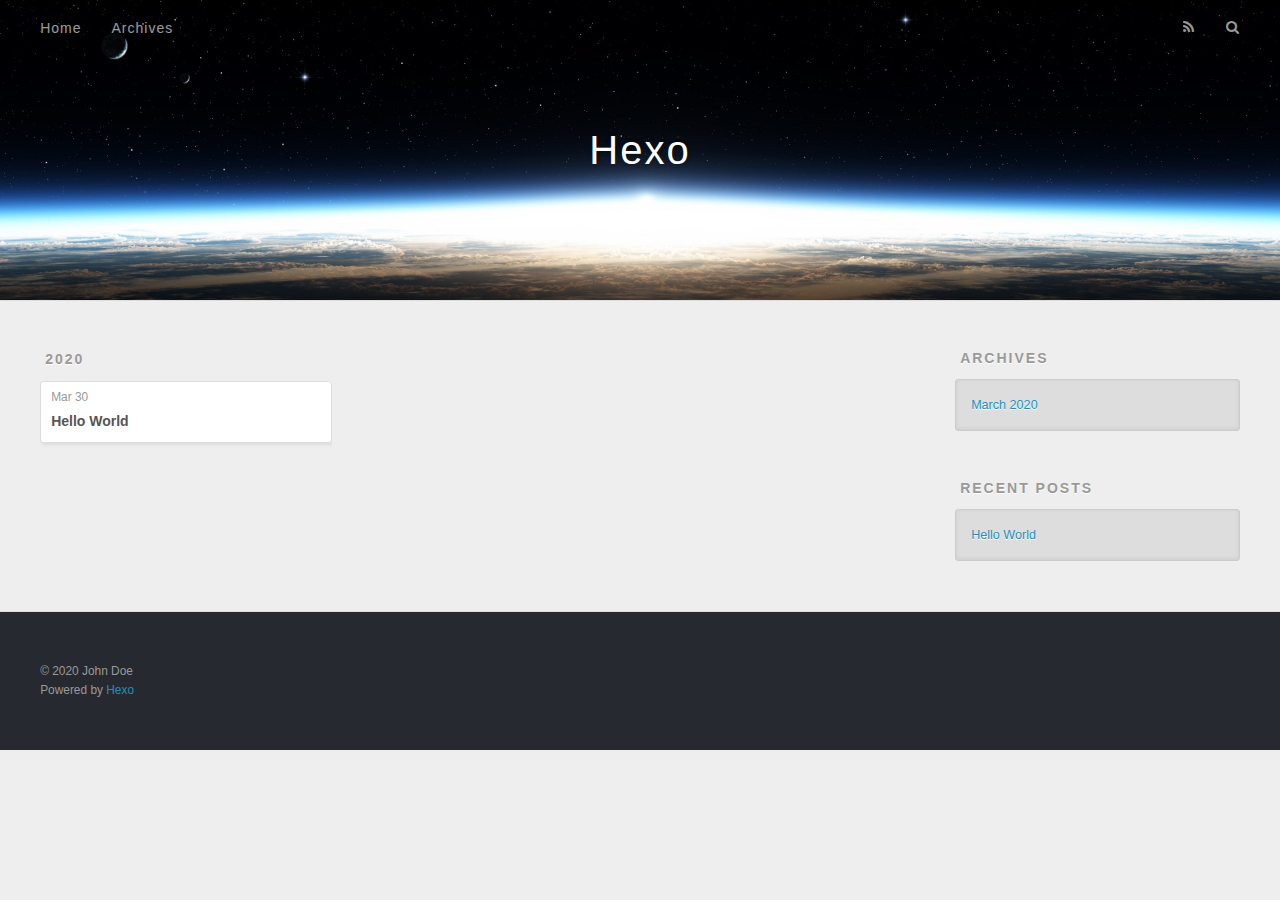
==== archives/index.html @ d980007f "Site updated: 2020-03-30 22:35:45" ====
<!DOCTYPE html>
<html>
<head>
  <meta charset="utf-8">
  

  
  <title>Archives | Hexo</title>
  <meta name="viewport" content="width=device-width, initial-scale=1, maximum-scale=1">
  <meta property="og:type" content="website">
<meta property="og:title" content="Hexo">
<meta property="og:url" content="http://yoursite.com/archives/index.html">
<meta property="og:site_name" content="Hexo">
<meta property="og:locale" content="en_US">
<meta property="article:author" content="John Doe">
<meta name="twitter:card" content="summary">
  
    <link rel="alternate" href="/atom.xml" title="Hexo" type="application/atom+xml">
  
  
    <link rel="icon" href="/favicon.png">
  
  
    <link href="//fonts.googleapis.com/css?family=Source+Code+Pro" rel="stylesheet" type="text/css">
  
  
<link rel="stylesheet" href="/css/style.css">

<meta name="generator" content="Hexo 4.2.0"></head>

<body>
  <div id="container">
    <div id="wrap">
      <header id="header">
  <div id="banner"></div>
  <div id="header-outer" class="outer">
    <div id="header-title" class="inner">
      <h1 id="logo-wrap">
        <a href="/" id="logo">Hexo</a>
      </h1>
      
    </div>
    <div id="header-inner" class="inner">
      <nav id="main-nav">
        <a id="main-nav-toggle" class="nav-icon"></a>
        
          <a class="main-nav-link" href="/">Home</a>
        
          <a class="main-nav-link" href="/archives">Archives</a>
        
      </nav>
      <nav id="sub-nav">
        
          <a id="nav-rss-link" class="nav-icon" href="/atom.xml" title="RSS Feed"></a>
        
        <a id="nav-search-btn" class="nav-icon" title="Search"></a>
      </nav>
      <div id="search-form-wrap">
        <form action="//google.com/search" method="get" accept-charset="UTF-8" class="search-form"><input type="search" name="q" class="search-form-input" placeholder="Search"><button type="submit" class="search-form-submit">&#xF002;</button><input type="hidden" name="sitesearch" value="http://yoursite.com"></form>
      </div>
    </div>
  </div>
</header>
      <div class="outer">
        <section id="main">
  
  
    
    
      
      
      <section class="archives-wrap">
        <div class="archive-year-wrap">
          <a href="/archives/2020" class="archive-year">2020</a>
        </div>
        <div class="archives">
    
    <article class="archive-article archive-type-post">
  <div class="archive-article-inner">
    <header class="archive-article-header">
      <a href="/2020/03/30/hello-world/" class="archive-article-date">
  <time datetime="2020-03-30T13:41:23.510Z" itemprop="datePublished">Mar 30</time>
</a>
      
  
    <h1 itemprop="name">
      <a class="archive-article-title" href="/2020/03/30/hello-world/">Hello World</a>
    </h1>
  

    </header>
  </div>
</article>
  
  
    </div></section>
  


</section>
        
          <aside id="sidebar">
  
    

  
    

  
    
  
    
  <div class="widget-wrap">
    <h3 class="widget-title">Archives</h3>
    <div class="widget">
      <ul class="archive-list"><li class="archive-list-item"><a class="archive-list-link" href="/archives/2020/03/">March 2020</a></li></ul>
    </div>
  </div>


  
    
  <div class="widget-wrap">
    <h3 class="widget-title">Recent Posts</h3>
    <div class="widget">
      <ul>
        
          <li>
            <a href="/2020/03/30/hello-world/">Hello World</a>
          </li>
        
      </ul>
    </div>
  </div>

  
</aside>
        
      </div>
      <footer id="footer">
  
  <div class="outer">
    <div id="footer-info" class="inner">
      &copy; 2020 John Doe<br>
      Powered by <a href="http://hexo.io/" target="_blank">Hexo</a>
    </div>
  </div>
</footer>
    </div>
    <nav id="mobile-nav">
  
    <a href="/" class="mobile-nav-link">Home</a>
  
    <a href="/archives" class="mobile-nav-link">Archives</a>
  
</nav>
    

<script src="//ajax.googleapis.com/ajax/libs/jquery/2.0.3/jquery.min.js"></script>


  
<link rel="stylesheet" href="/fancybox/jquery.fancybox.css">

  
<script src="/fancybox/jquery.fancybox.pack.js"></script>




<script src="/js/script.js"></script>




  </div>
</body>
</html>
---- css/style.css ----
body {
  width: 100%;
}
body:before,
body:after {
  content: "";
  display: table;
}
body:after {
  clear: both;
}
html,
body,
div,
span,
applet,
object,
iframe,
h1,
h2,
h3,
h4,
h5,
h6,
p,
blockquote,
pre,
a,
abbr,
acronym,
address,
big,
cite,
code,
del,
dfn,
em,
img,
ins,
kbd,
q,
s,
samp,
small,
strike,
strong,
sub,
sup,
tt,
var,
dl,
dt,
dd,
ol,
ul,
li,
fieldset,
form,
label,
legend,
table,
caption,
tbody,
tfoot,
thead,
tr,
th,
td {
  margin: 0;
  padding: 0;
  border: 0;
  outline: 0;
  font-weight: inherit;
  font-style: inherit;
  font-family: inherit;
  font-size: 100%;
  vertical-align: baseline;
}
body {
  line-height: 1;
  color: #000;
  background: #fff;
}
ol,
ul {
  list-style: none;
}
table {
  border-collapse: separate;
  border-spacing: 0;
  vertical-align: middle;
}
caption,
th,
td {
  text-align: left;
  font-weight: normal;
  vertical-align: middle;
}
a img {
  border: none;
}
input,
button {
  margin: 0;
  padding: 0;
}
input::-moz-focus-inner,
button::-moz-focus-inner {
  border: 0;
  padding: 0;
}
@font-face {
  font-family: FontAwesome;
  font-style: normal;
  font-weight: normal;
  src: url("fonts/fontawesome-webfont.eot?v=#4.0.3");
  src: url("fonts/fontawesome-webfont.eot?#iefix&v=#4.0.3") format("embedded-opentype"), url("fonts/fontawesome-webfont.woff?v=#4.0.3") format("woff"), url("fonts/fontawesome-webfont.ttf?v=#4.0.3") format("truetype"), url("fonts/fontawesome-webfont.svg#fontawesomeregular?v=#4.0.3") format("svg");
}
html,
body,
#container {
  height: 100%;
}
body {
  background: #eee;
  font: 14px -apple-system, BlinkMacSystemFont, "Segoe UI", "Roboto", "Oxygen", "Ubuntu", "Cantarell", "Fira Sans", "Droid Sans", "Helvetica Neue", sans-serif;
  -webkit-text-size-adjust: 100%;
}
.outer {
  max-width: 1220px;
  margin: 0 auto;
  padding: 0 20px;
}
.outer:before,
.outer:after {
  content: "";
  display: table;
}
.outer:after {
  clear: both;
}
.inner {
  display: inline;
  float: left;
  width: 98.33333333333333%;
  margin: 0 0.833333333333333%;
}
.left,
.alignleft {
  float: left;
}
.right,
.alignright {
  float: right;
}
.clear {
  clear: both;
}
#container {
  position: relative;
}
.mobile-nav-on {
  overflow: hidden;
}
#wrap {
  height: 100%;
  width: 100%;
  position: absolute;
  top: 0;
  left: 0;
  -webkit-transition: 0.2s ease-out;
  -moz-transition: 0.2s ease-out;
  -ms-transition: 0.2s ease-out;
  transition: 0.2s ease-out;
  z-index: 1;
  background: #eee;
}
.mobile-nav-on #wrap {
  left: 280px;
}
@media screen and (min-width: 768px) {
  #main {
    display: inline;
    float: left;
    width: 73.33333333333333%;
    margin: 0 0.833333333333333%;
  }
}
.article-date,
.article-category-link,
.archive-year,
.widget-title {
  text-decoration: none;
  text-transform: uppercase;
  letter-spacing: 2px;
  color: #999;
  margin-bottom: 1em;
  margin-left: 5px;
  line-height: 1em;
  text-shadow: 0 1px #fff;
  font-weight: bold;
}
.article-inner,
.archive-article-inner {
  background: #fff;
  -webkit-box-shadow: 1px 2px 3px #ddd;
  box-shadow: 1px 2px 3px #ddd;
  border: 1px solid #ddd;
  border-radius: 3px;
}
.article-entry h1,
.widget h1 {
  font-size: 2em;
}
.article-entry h2,
.widget h2 {
  font-size: 1.5em;
}
.article-entry h3,
.widget h3 {
  font-size: 1.3em;
}
.article-entry h4,
.widget h4 {
  font-size: 1.2em;
}
.article-entry h5,
.widget h5 {
  font-size: 1em;
}
.article-entry h6,
.widget h6 {
  font-size: 1em;
  color: #999;
}
.article-entry hr,
.widget hr {
  border: 1px dashed #ddd;
}
.article-entry strong,
.widget strong {
  font-weight: bold;
}
.article-entry em,
.widget em,
.article-entry cite,
.widget cite {
  font-style: italic;
}
.article-entry sup,
.widget sup,
.article-entry sub,
.widget sub {
  font-size: 0.75em;
  line-height: 0;
  position: relative;
  vertical-align: baseline;
}
.article-entry sup,
.widget sup {
  top: -0.5em;
}
.article-entry sub,
.widget sub {
  bottom: -0.2em;
}
.article-entry small,
.widget small {
  font-size: 0.85em;
}
.article-entry acronym,
.widget acronym,
.article-entry abbr,
.widget abbr {
  border-bottom: 1px dotted;
}
.article-entry ul,
.widget ul,
.article-entry ol,
.widget ol,
.article-entry dl,
.widget dl {
  margin: 0 20px;
  line-height: 1.6em;
}
.article-entry ul ul,
.widget ul ul,
.article-entry ol ul,
.widget ol ul,
.article-entry ul ol,
.widget ul ol,
.article-entry ol ol,
.widget ol ol {
  margin-top: 0;
  margin-bottom: 0;
}
.article-entry ul,
.widget ul {
  list-style: disc;
}
.article-entry ol,
.widget ol {
  list-style: decimal;
}
.article-entry dt,
.widget dt {
  font-weight: bold;
}
#header {
  height: 300px;
  position: relative;
  border-bottom: 1px solid #ddd;
}
#header:before,
#header:after {
  content: "";
  position: absolute;
  left: 0;
  right: 0;
  height: 40px;
}
#header:before {
  top: 0;
  background: -webkit-linear-gradient(rgba(0,0,0,0.2), transparent);
  background: -moz-linear-gradient(rgba(0,0,0,0.2), transparent);
  background: -ms-linear-gradient(rgba(0,0,0,0.2), transparent);
  background: linear-gradient(rgba(0,0,0,0.2), transparent);
}
#header:after {
  bottom: 0;
  background: -webkit-linear-gradient(transparent, rgba(0,0,0,0.2));
  background: -moz-linear-gradient(transparent, rgba(0,0,0,0.2));
  background: -ms-linear-gradient(transparent, rgba(0,0,0,0.2));
  background: linear-gradient(transparent, rgba(0,0,0,0.2));
}
#header-outer {
  height: 100%;
  position: relative;
}
#header-inner {
  position: relative;
  overflow: hidden;
}
#banner {
  position: absolute;
  top: 0;
  left: 0;
  width: 100%;
  height: 100%;
  background: url("images/banner.jpg") center #000;
  -webkit-background-size: cover;
  -moz-background-size: cover;
  background-size: cover;
  z-index: -1;
}
#header-title {
  text-align: center;
  height: 40px;
  position: absolute;
  top: 50%;
  left: 0;
  margin-top: -20px;
}
#logo,
#subtitle {
  text-decoration: none;
  color: #fff;
  font-weight: 300;
  text-shadow: 0 1px 4px rgba(0,0,0,0.3);
}
#logo {
  font-size: 40px;
  line-height: 40px;
  letter-spacing: 2px;
}
#subtitle {
  font-size: 16px;
  line-height: 16px;
  letter-spacing: 1px;
}
#subtitle-wrap {
  margin-top: 16px;
}
#main-nav {
  float: left;
  margin-left: -15px;
}
.nav-icon,
.main-nav-link {
  float: left;
  color: #fff;
  opacity: 0.6;
  text-decoration: none;
  text-shadow: 0 1px rgba(0,0,0,0.2);
  -webkit-transition: opacity 0.2s;
  -moz-transition: opacity 0.2s;
  -ms-transition: opacity 0.2s;
  transition: opacity 0.2s;
  display: block;
  padding: 20px 15px;
}
.nav-icon:hover,
.main-nav-link:hover {
  opacity: 1;
}
.nav-icon {
  font-family: FontAwesome;
  text-align: center;
  font-size: 14px;
  width: 14px;
  height: 14px;
  padding: 20px 15px;
  position: relative;
  cursor: pointer;
}
.main-nav-link {
  font-weight: 300;
  letter-spacing: 1px;
}
@media screen and (max-width: 479px) {
  .main-nav-link {
    display: none;
  }
}
#main-nav-toggle {
  display: none;
}
#main-nav-toggle:before {
  content: "\f0c9";
}
@media screen and (max-width: 479px) {
  #main-nav-toggle {
    display: block;
  }
}
#sub-nav {
  float: right;
  margin-right: -15px;
}
#nav-rss-link:before {
  content: "\f09e";
}
#nav-search-btn:before {
  content: "\f002";
}
#search-form-wrap {
  position: absolute;
  top: 15px;
  width: 150px;
  height: 30px;
  right: -150px;
  opacity: 0;
  -webkit-transition: 0.2s ease-out;
  -moz-transition: 0.2s ease-out;
  -ms-transition: 0.2s ease-out;
  transition: 0.2s ease-out;
}
#search-form-wrap.on {
  opacity: 1;
  right: 0;
}
@media screen and (max-width: 479px) {
  #search-form-wrap {
    width: 100%;
    right: -100%;
  }
}
.search-form {
  position: absolute;
  top: 0;
  left: 0;
  right: 0;
  background: #fff;
  padding: 5px 15px;
  border-radius: 15px;
  -webkit-box-shadow: 0 0 10px rgba(0,0,0,0.3);
  box-shadow: 0 0 10px rgba(0,0,0,0.3);
}
.search-form-input {
  border: none;
  background: none;
  color: #555;
  width: 100%;
  font: 13px -apple-system, BlinkMacSystemFont, "Segoe UI", "Roboto", "Oxygen", "Ubuntu", "Cantarell", "Fira Sans", "Droid Sans", "Helvetica Neue", sans-serif;
  outline: none;
}
.search-form-input::-webkit-search-results-decoration,
.search-form-input::-webkit-search-cancel-button {
  -webkit-appearance: none;
}
.search-form-submit {
  position: absolute;
  top: 50%;
  right: 10px;
  margin-top: -7px;
  font: 13px FontAwesome;
  border: none;
  background: none;
  color: #bbb;
  cursor: pointer;
}
.search-form-submit:hover,
.search-form-submit:focus {
  color: #777;
}
.article {
  margin: 50px 0;
}
.article-inner {
  overflow: hidden;
}
.article-meta:before,
.article-meta:after {
  content: "";
  display: table;
}
.article-meta:after {
  clear: both;
}
.article-date {
  float: left;
}
.article-category {
  float: left;
  line-height: 1em;
  color: #ccc;
  text-shadow: 0 1px #fff;
  margin-left: 8px;
}
.article-category:before {
  content: "\2022";
}
.article-category-link {
  margin: 0 12px 1em;
}
.article-header {
  padding: 20px 20px 0;
}
.article-title {
  text-decoration: none;
  font-size: 2em;
  font-weight: bold;
  color: #555;
  line-height: 1.1em;
  -webkit-transition: color 0.2s;
  -moz-transition: color 0.2s;
  -ms-transition: color 0.2s;
  transition: color 0.2s;
}
a.article-title:hover {
  color: #258fb8;
}
.article-entry {
  color: #555;
  padding: 0 20px;
}
.article-entry:before,
.article-entry:after {
  content: "";
  display: table;
}
.article-entry:after {
  clear: both;
}
.article-entry p,
.article-entry table {
  line-height: 1.6em;
  margin: 1.6em 0;
}
.article-entry h1,
.article-entry h2,
.article-entry h3,
.article-entry h4,
.article-entry h5,
.article-entry h6 {
  font-weight: bold;
}
.article-entry h1,
.article-entry h2,
.article-entry h3,
.article-entry h4,
.article-entry h5,
.article-entry h6 {
  line-height: 1.1em;
  margin: 1.1em 0;
}
.article-entry a {
  color: #258fb8;
  text-decoration: none;
}
.article-entry a:hover {
  text-decoration: underline;
}
.article-entry ul,
.article-entry ol,
.article-entry dl {
  margin-top: 1.6em;
  margin-bottom: 1.6em;
}
.article-entry img,
.article-entry video {
  max-width: 100%;
  height: auto;
  display: block;
  margin: auto;
}
.article-entry iframe {
  border: none;
}
.article-entry table {
  width: 100%;
  border-collapse: collapse;
  border-spacing: 0;
}
.article-entry th {
  font-weight: bold;
  border-bottom: 3px solid #ddd;
  padding-bottom: 0.5em;
}
.article-entry td {
  border-bottom: 1px solid #ddd;
  padding: 10px 0;
}
.article-entry blockquote {
  font-family: Georgia, "Times New Roman", serif;
  font-size: 1.4em;
  margin: 1.6em 20px;
  text-align: center;
}
.article-entry blockquote footer {
  font-size: 14px;
  margin: 1.6em 0;
  font-family: -apple-system, BlinkMacSystemFont, "Segoe UI", "Roboto", "Oxygen", "Ubuntu", "Cantarell", "Fira Sans", "Droid Sans", "Helvetica Neue", sans-serif;
}
.article-entry blockquote footer cite:before {
  content: "—";
  padding: 0 0.5em;
}
.article-entry .pullquote {
  text-align: left;
  width: 45%;
  margin: 0;
}
.article-entry .pullquote.left {
  margin-left: 0.5em;
  margin-right: 1em;
}
.article-entry .pullquote.right {
  margin-right: 0.5em;
  margin-left: 1em;
}
.article-entry .caption {
  color: #999;
  display: block;
  font-size: 0.9em;
  margin-top: 0.5em;
  position: relative;
  text-align: center;
}
.article-entry .video-container {
  position: relative;
  padding-top: 56.25%;
  height: 0;
  overflow: hidden;
}
.article-entry .video-container iframe,
.article-entry .video-container object,
.article-entry .video-container embed {
  position: absolute;
  top: 0;
  left: 0;
  width: 100%;
  height: 100%;
  margin-top: 0;
}
.article-more-link a {
  display: inline-block;
  line-height: 1em;
  padding: 6px 15px;
  border-radius: 15px;
  background: #eee;
  color: #999;
  text-shadow: 0 1px #fff;
  text-decoration: none;
}
.article-more-link a:hover {
  background: #258fb8;
  color: #fff;
  text-decoration: none;
  text-shadow: 0 1px #1e7293;
}
.article-footer {
  font-size: 0.85em;
  line-height: 1.6em;
  border-top: 1px solid #ddd;
  padding-top: 1.6em;
  margin: 0 20px 20px;
}
.article-footer:before,
.article-footer:after {
  content: "";
  display: table;
}
.article-footer:after {
  clear: both;
}
.article-footer a {
  color: #999;
  text-decoration: none;
}
.article-footer a:hover {
  color: #555;
}
.article-tag-list-item {
  float: left;
  margin-right: 10px;
}
.article-tag-list-link:before {
  content: "#";
}
.article-comment-link {
  float: right;
}
.article-comment-link:before {
  content: "\f075";
  font-family: FontAwesome;
  padding-right: 8px;
}
.article-share-link {
  cursor: pointer;
  float: right;
  margin-left: 20px;
}
.article-share-link:before {
  content: "\f064";
  font-family: FontAwesome;
  padding-right: 6px;
}
#article-nav {
  position: relative;
}
#article-nav:before,
#article-nav:after {
  content: "";
  display: table;
}
#article-nav:after {
  clear: both;
}
@media screen and (min-width: 768px) {
  #article-nav {
    margin: 50px 0;
  }
  #article-nav:before {
    width: 8px;
    height: 8px;
    position: absolute;
    top: 50%;
    left: 50%;
    margin-top: -4px;
    margin-left: -4px;
    content: "";
    border-radius: 50%;
    background: #ddd;
    -webkit-box-shadow: 0 1px 2px #fff;
    box-shadow: 0 1px 2px #fff;
  }
}
.article-nav-link-wrap {
  text-decoration: none;
  text-shadow: 0 1px #fff;
  color: #999;
  -webkit-box-sizing: border-box;
  -moz-box-sizing: border-box;
  box-sizing: border-box;
  margin-top: 50px;
  text-align: center;
  display: block;
}
.article-nav-link-wrap:hover {
  color: #555;
}
@media screen and (min-width: 768px) {
  .article-nav-link-wrap {
    width: 50%;
    margin-top: 0;
  }
}
@media screen and (min-width: 768px) {
  #article-nav-newer {
    float: left;
    text-align: right;
    padding-right: 20px;
  }
}
@media screen and (min-width: 768px) {
  #article-nav-older {
    float: right;
    text-align: left;
    padding-left: 20px;
  }
}
.article-nav-caption {
  text-transform: uppercase;
  letter-spacing: 2px;
  color: #ddd;
  line-height: 1em;
  font-weight: bold;
}
#article-nav-newer .article-nav-caption {
  margin-right: -2px;
}
.article-nav-title {
  font-size: 0.85em;
  line-height: 1.6em;
  margin-top: 0.5em;
}
.article-share-box {
  position: absolute;
  display: none;
  background: #fff;
  -webkit-box-shadow: 1px 2px 10px rgba(0,0,0,0.2);
  box-shadow: 1px 2px 10px rgba(0,0,0,0.2);
  border-radius: 3px;
  margin-left: -145px;
  overflow: hidden;
  z-index: 1;
}
.article-share-box.on {
  display: block;
}
.article-share-input {
  width: 100%;
  background: none;
  -webkit-box-sizing: border-box;
  -moz-box-sizing: border-box;
  box-sizing: border-box;
  font: 14px -apple-system, BlinkMacSystemFont, "Segoe UI", "Roboto", "Oxygen", "Ubuntu", "Cantarell", "Fira Sans", "Droid Sans", "Helvetica Neue", sans-serif;
  padding: 0 15px;
  color: #555;
  outline: none;
  border: 1px solid #ddd;
  border-radius: 3px 3px 0 0;
  height: 36px;
  line-height: 36px;
}
.article-share-links {
  background: #eee;
}
.article-share-links:before,
.article-share-links:after {
  content: "";
  display: table;
}
.article-share-links:after {
  clear: both;
}
.article-share-twitter,
.article-share-facebook,
.article-share-pinterest,
.article-share-google {
  width: 50px;
  height: 36px;
  display: block;
  float: left;
  position: relative;
  color: #999;
  text-shadow: 0 1px #fff;
}
.article-share-twitter:before,
.article-share-facebook:before,
.article-share-pinterest:before,
.article-share-google:before {
  font-size: 20px;
  font-family: FontAwesome;
  width: 20px;
  height: 20px;
  position: absolute;
  top: 50%;
  left: 50%;
  margin-top: -10px;
  margin-left: -10px;
  text-align: center;
}
.article-share-twitter:hover,
.article-share-facebook:hover,
.article-share-pinterest:hover,
.article-share-google:hover {
  color: #fff;
}
.article-share-twitter:before {
  content: "\f099";
}
.article-share-twitter:hover {
  background: #00aced;
  text-shadow: 0 1px #008abe;
}
.article-share-facebook:before {
  content: "\f09a";
}
.article-share-facebook:hover {
  background: #3b5998;
  text-shadow: 0 1px #2f477a;
}
.article-share-pinterest:before {
  content: "\f0d2";
}
.article-share-pinterest:hover {
  background: #cb2027;
  text-shadow: 0 1px #a21a1f;
}
.article-share-google:before {
  content: "\f0d5";
}
.article-share-google:hover {
  background: #dd4b39;
  text-shadow: 0 1px #be3221;
}
.article-gallery {
  background: #000;
  position: relative;
}
.article-gallery-photos {
  position: relative;
  overflow: hidden;
}
.article-gallery-img {
  display: none;
  max-width: 100%;
}
.article-gallery-img:first-child {
  display: block;
}
.article-gallery-img.loaded {
  position: absolute;
  display: block;
}
.article-gallery-img img {
  display: block;
  max-width: 100%;
  margin: 0 auto;
}
#comments {
  background: #fff;
  -webkit-box-shadow: 1px 2px 3px #ddd;
  box-shadow: 1px 2px 3px #ddd;
  padding: 20px;
  border: 1px solid #ddd;
  border-radius: 3px;
  margin: 50px 0;
}
#comments a {
  color: #258fb8;
}
.archives-wrap {
  margin: 50px 0;
}
.archives:before,
.archives:after {
  content: "";
  display: table;
}
.archives:after {
  clear: both;
}
.archive-year-wrap {
  margin-bottom: 1em;
}
.archives {
  -webkit-column-gap: 10px;
  -moz-column-gap: 10px;
  column-gap: 10px;
}
@media screen and (min-width: 480px) and (max-width: 767px) {
  .archives {
    -webkit-column-count: 2;
    -moz-column-count: 2;
    column-count: 2;
  }
}
@media screen and (min-width: 768px) {
  .archives {
    -webkit-column-count: 3;
    -moz-column-count: 3;
    column-count: 3;
  }
}
.archive-article {
  -webkit-column-break-inside: avoid;
  page-break-inside: avoid;
  overflow: hidden;
  break-inside: avoid-column;
}
.archive-article-inner {
  padding: 10px;
  margin-bottom: 15px;
}
.archive-article-title {
  text-decoration: none;
  font-weight: bold;
  color: #555;
  -webkit-transition: color 0.2s;
  -moz-transition: color 0.2s;
  -ms-transition: color 0.2s;
  transition: color 0.2s;
  line-height: 1.6em;
}
.archive-article-title:hover {
  color: #258fb8;
}
.archive-article-footer {
  margin-top: 1em;
}
.archive-article-date {
  color: #999;
  text-decoration: none;
  font-size: 0.85em;
  line-height: 1em;
  margin-bottom: 0.5em;
  display: block;
}
#page-nav {
  margin: 50px auto;
  background: #fff;
  -webkit-box-shadow: 1px 2px 3px #ddd;
  box-shadow: 1px 2px 3px #ddd;
  border: 1px solid #ddd;
  border-radius: 3px;
  text-align: center;
  color: #999;
  overflow: hidden;
}
#page-nav:before,
#page-nav:after {
  content: "";
  display: table;
}
#page-nav:after {
  clear: both;
}
#page-nav a,
#page-nav span {
  padding: 10px 20px;
  line-height: 1;
  height: 2ex;
}
#page-nav a {
  color: #999;
  text-decoration: none;
}
#page-nav a:hover {
  background: #999;
  color: #fff;
}
#page-nav .prev {
  float: left;
}
#page-nav .next {
  float: right;
}
#page-nav .page-number {
  display: inline-block;
}
@media screen and (max-width: 479px) {
  #page-nav .page-number {
    display: none;
  }
}
#page-nav .current {
  color: #555;
  font-weight: bold;
}
#page-nav .space {
  color: #ddd;
}
#footer {
  background: #262a30;
  padding: 50px 0;
  border-top: 1px solid #ddd;
  color: #999;
}
#footer a {
  color: #258fb8;
  text-decoration: none;
}
#footer a:hover {
  text-decoration: underline;
}
#footer-info {
  line-height: 1.6em;
  font-size: 0.85em;
}
.article-entry pre,
.article-entry .highlight {
  background: #2d2d2d;
  margin: 0 -20px;
  padding: 15px 20px;
  border-style: solid;
  border-color: #ddd;
  border-width: 1px 0;
  overflow: auto;
  color: #ccc;
  line-height: 22.400000000000002px;
}
.article-entry .highlight .gutter pre,
.article-entry .gist .gist-file .gist-data .line-numbers {
  color: #666;
  font-size: 0.85em;
}
.article-entry pre,
.article-entry code {
  font-family: "Source Code Pro", Consolas, Monaco, Menlo, Consolas, monospace;
}
.article-entry code {
  background: #eee;
  text-shadow: 0 1px #fff;
  padding: 0 0.3em;
}
.article-entry pre code {
  background: none;
  text-shadow: none;
  padding: 0;
}
.article-entry .highlight pre {
  border: none;
  margin: 0;
  padding: 0;
}
.article-entry .highlight table {
  margin: 0;
  width: auto;
}
.article-entry .highlight td {
  border: none;
  padding: 0;
}
.article-entry .highlight figcaption {
  font-size: 0.85em;
  color: #999;
  line-height: 1em;
  margin-bottom: 1em;
}
.article-entry .highlight figcaption:before,
.article-entry .highlight figcaption:after {
  content: "";
  display: table;
}
.article-entry .highlight figcaption:after {
  clear: both;
}
.article-entry .highlight figcaption a {
  float: right;
}
.article-entry .highlight .gutter pre {
  text-align: right;
  padding-right: 20px;
}
.article-entry .highlight .line {
  height: 22.400000000000002px;
}
.article-entry .highlight .line.marked {
  background: #515151;
}
.article-entry .gist {
  margin: 0 -20px;
  border-style: solid;
  border-color: #ddd;
  border-width: 1px 0;
  background: #2d2d2d;
  padding: 15px 20px 15px 0;
}
.article-entry .gist .gist-file {
  border: none;
  font-family: "Source Code Pro", Consolas, Monaco, Menlo, Consolas, monospace;
  margin: 0;
}
.article-entry .gist .gist-file .gist-data {
  background: none;
  border: none;
}
.article-entry .gist .gist-file .gist-data .line-numbers {
  background: none;
  border: none;
  padding: 0 20px 0 0;
}
.article-entry .gist .gist-file .gist-data .line-data {
  padding: 0 !important;
}
.article-entry .gist .gist-file .highlight {
  margin: 0;
  padding: 0;
  border: none;
}
.article-entry .gist .gist-file .gist-meta {
  background: #2d2d2d;
  color: #999;
  font: 0.85em -apple-system, BlinkMacSystemFont, "Segoe UI", "Roboto", "Oxygen", "Ubuntu", "Cantarell", "Fira Sans", "Droid Sans", "Helvetica Neue", sans-serif;
  text-shadow: 0 0;
  padding: 0;
  margin-top: 1em;
  margin-left: 20px;
}
.article-entry .gist .gist-file .gist-meta a {
  color: #258fb8;
  font-weight: normal;
}
.article-entry .gist .gist-file .gist-meta a:hover {
  text-decoration: underline;
}
pre .comment,
pre .title {
  color: #999;
}
pre .variable,
pre .attribute,
pre .tag,
pre .regexp,
pre .ruby .constant,
pre .xml .tag .title,
pre .xml .pi,
pre .xml .doctype,
pre .html .doctype,
pre .css .id,
pre .css .class,
pre .css .pseudo {
  color: #f2777a;
}
pre .number,
pre .preprocessor,
pre .built_in,
pre .literal,
pre .params,
pre .constant {
  color: #f99157;
}
pre .class,
pre .ruby .class .title,
pre .css .rules .attribute {
  color: #9c9;
}
pre .string,
pre .value,
pre .inheritance,
pre .header,
pre .ruby .symbol,
pre .xml .cdata {
  color: #9c9;
}
pre .css .hexcolor {
  color: #6cc;
}
pre .function,
pre .python .decorator,
pre .python .title,
pre .ruby .function .title,
pre .ruby .title .keyword,
pre .perl .sub,
pre .javascript .title,
pre .coffeescript .title {
  color: #69c;
}
pre .keyword,
pre .javascript .function {
  color: #c9c;
}
@media screen and (max-width: 479px) {
  #mobile-nav {
    position: absolute;
    top: 0;
    left: 0;
    width: 280px;
    height: 100%;
    background: #191919;
    border-right: 1px solid #fff;
  }
}
@media screen and (max-width: 479px) {
  .mobile-nav-link {
    display: block;
    color: #999;
    text-decoration: none;
    padding: 15px 20px;
    font-weight: bold;
  }
  .mobile-nav-link:hover {
    color: #fff;
  }
}
@media screen and (min-width: 768px) {
  #sidebar {
    display: inline;
    float: left;
    width: 23.333333333333332%;
    margin: 0 0.833333333333333%;
  }
}
.widget-wrap {
  margin: 50px 0;
}
.widget {
  color: #777;
  text-shadow: 0 1px #fff;
  background: #ddd;
  -webkit-box-shadow: 0 -1px 4px #ccc inset;
  box-shadow: 0 -1px 4px #ccc inset;
  border: 1px solid #ccc;
  padding: 15px;
  border-radius: 3px;
}
.widget a {
  color: #258fb8;
  text-decoration: none;
}
.widget a:hover {
  text-decoration: underline;
}
.widget ul ul,
.widget ol ul,
.widget dl ul,
.widget ul ol,
.widget ol ol,
.widget dl ol,
.widget ul dl,
.widget ol dl,
.widget dl dl {
  margin-left: 15px;
  list-style: disc;
}
.widget {
  line-height: 1.6em;
  word-wrap: break-word;
  font-size: 0.9em;
}
.widget ul,
.widget ol {
  list-style: none;
  margin: 0;
}
.widget ul ul,
.widget ol ul,
.widget ul ol,
.widget ol ol {
  margin: 0 20px;
}
.widget ul ul,
.widget ol ul {
  list-style: disc;
}
.widget ul ol,
.widget ol ol {
  list-style: decimal;
}
.category-list-count,
.tag-list-count,
.archive-list-count {
  padding-left: 5px;
  color: #999;
  font-size: 0.85em;
}
.category-list-count:before,
.tag-list-count:before,
.archive-list-count:before {
  content: "(";
}
.category-list-count:after,
.tag-list-count:after,
.archive-list-count:after {
  content: ")";
}
.tagcloud a {
  margin-right: 5px;
  display: inline-block;
}
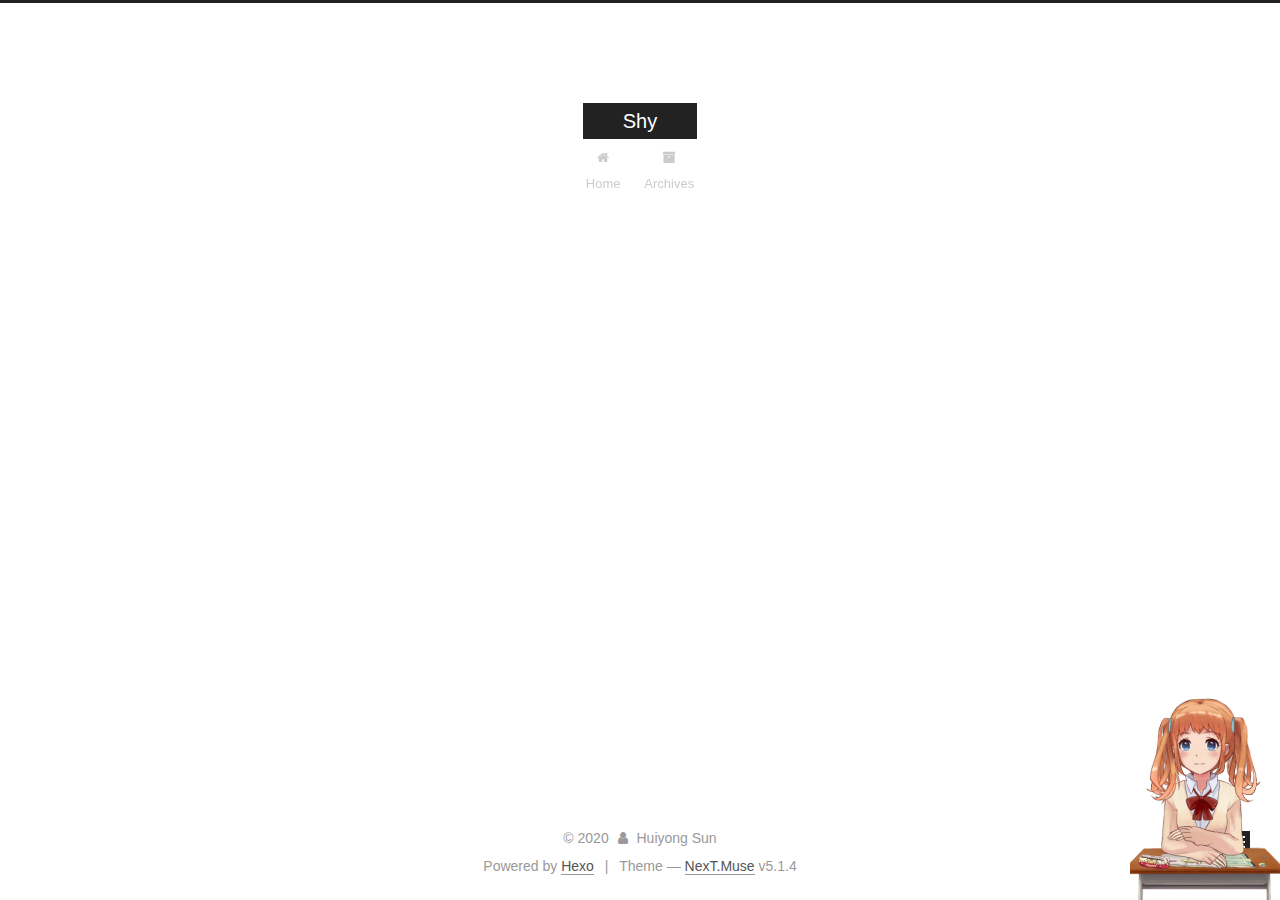
==== commit f260bff8: "Site updated: 2020-04-27 22:20:46" ====
--- a/archives/index.html
+++ b/archives/index.html
@@ -1,178 +1,551 @@
 <!DOCTYPE html>
-<html>
+
+
+
+  
+
+
+<html class="theme-next muse use-motion" lang="en">
 <head>
-  <meta charset="utf-8">
-  
-
-  
-  <title>Archives | Hexo</title>
-  <meta name="viewport" content="width=device-width, initial-scale=1, maximum-scale=1">
-  <meta property="og:type" content="website">
-<meta property="og:title" content="Hexo">
+  <meta charset="UTF-8"/>
+<meta http-equiv="X-UA-Compatible" content="IE=edge" />
+<meta name="viewport" content="width=device-width, initial-scale=1, maximum-scale=1"/>
+<meta name="theme-color" content="#222">
+
+
+
+
+
+
+
+
+
+<meta http-equiv="Cache-Control" content="no-transform" />
+<meta http-equiv="Cache-Control" content="no-siteapp" />
+
+
+
+
+
+
+
+
+
+
+
+
+
+
+
+
+  
+  
+  <link href="/lib/fancybox/source/jquery.fancybox.css?v=2.1.5" rel="stylesheet" type="text/css" />
+
+
+
+
+
+
+
+<link href="/lib/font-awesome/css/font-awesome.min.css?v=4.6.2" rel="stylesheet" type="text/css" />
+
+<link href="/css/main.css?v=5.1.4" rel="stylesheet" type="text/css" />
+
+
+  <link rel="apple-touch-icon" sizes="180x180" href="/images/apple-touch-icon-next.png?v=5.1.4">
+
+
+  <link rel="icon" type="image/png" sizes="32x32" href="/images/favicon-32x32-next.png?v=5.1.4">
+
+
+  <link rel="icon" type="image/png" sizes="16x16" href="/images/favicon-16x16-next.png?v=5.1.4">
+
+
+  <link rel="mask-icon" href="/images/logo.svg?v=5.1.4" color="#222">
+
+
+
+
+
+  <meta name="keywords" content="Hexo, NexT" />
+
+
+
+
+
+
+
+
+
+
+<meta property="og:type" content="website">
+<meta property="og:title" content="Shy">
 <meta property="og:url" content="http://yoursite.com/archives/index.html">
-<meta property="og:site_name" content="Hexo">
+<meta property="og:site_name" content="Shy">
 <meta property="og:locale" content="en_US">
-<meta property="article:author" content="John Doe">
+<meta property="article:author" content="Huiyong Sun">
 <meta name="twitter:card" content="summary">
-  
-    <link rel="alternate" href="/atom.xml" title="Hexo" type="application/atom+xml">
-  
-  
-    <link rel="icon" href="/favicon.png">
-  
-  
-    <link href="//fonts.googleapis.com/css?family=Source+Code+Pro" rel="stylesheet" type="text/css">
-  
-  
-<link rel="stylesheet" href="/css/style.css">
+
+
+
+<script type="text/javascript" id="hexo.configurations">
+  var NexT = window.NexT || {};
+  var CONFIG = {
+    root: '/',
+    scheme: 'Muse',
+    version: '5.1.4',
+    sidebar: {"position":"left","display":"post","offset":12,"b2t":false,"scrollpercent":false,"onmobile":false},
+    fancybox: true,
+    tabs: true,
+    motion: {"enable":true,"async":false,"transition":{"post_block":"fadeIn","post_header":"slideDownIn","post_body":"slideDownIn","coll_header":"slideLeftIn","sidebar":"slideUpIn"}},
+    duoshuo: {
+      userId: '0',
+      author: 'Author'
+    },
+    algolia: {
+      applicationID: '',
+      apiKey: '',
+      indexName: '',
+      hits: {"per_page":10},
+      labels: {"input_placeholder":"Search for Posts","hits_empty":"We didn't find any results for the search: ${query}","hits_stats":"${hits} results found in ${time} ms"}
+    }
+  };
+</script>
+
+
+
+  <link rel="canonical" href="http://yoursite.com/archives/"/>
+
+
+
+
+
+  <title>Archive | Shy</title>
+  
+
+
+
+
+
+
+
 
 <meta name="generator" content="Hexo 4.2.0"></head>
 
-<body>
-  <div id="container">
-    <div id="wrap">
-      <header id="header">
-  <div id="banner"></div>
-  <div id="header-outer" class="outer">
-    <div id="header-title" class="inner">
-      <h1 id="logo-wrap">
-        <a href="/" id="logo">Hexo</a>
-      </h1>
-      
+<body itemscope itemtype="http://schema.org/WebPage" lang="en">
+
+  
+  
+    
+  
+
+  <div class="container sidebar-position-left page-archive">
+    <div class="headband"></div>
+
+    <header id="header" class="header" itemscope itemtype="http://schema.org/WPHeader">
+      <div class="header-inner"><div class="site-brand-wrapper">
+  <div class="site-meta ">
+    
+
+    <div class="custom-logo-site-title">
+      <a href="/"  class="brand" rel="start">
+        <span class="logo-line-before"><i></i></span>
+        <span class="site-title">Shy</span>
+        <span class="logo-line-after"><i></i></span>
+      </a>
     </div>
-    <div id="header-inner" class="inner">
-      <nav id="main-nav">
-        <a id="main-nav-toggle" class="nav-icon"></a>
-        
-          <a class="main-nav-link" href="/">Home</a>
-        
-          <a class="main-nav-link" href="/archives">Archives</a>
-        
-      </nav>
-      <nav id="sub-nav">
-        
-          <a id="nav-rss-link" class="nav-icon" href="/atom.xml" title="RSS Feed"></a>
-        
-        <a id="nav-search-btn" class="nav-icon" title="Search"></a>
-      </nav>
-      <div id="search-form-wrap">
-        <form action="//google.com/search" method="get" accept-charset="UTF-8" class="search-form"><input type="search" name="q" class="search-form-input" placeholder="Search"><button type="submit" class="search-form-submit">&#xF002;</button><input type="hidden" name="sitesearch" value="http://yoursite.com"></form>
+      
+        <p class="site-subtitle"></p>
+      
+  </div>
+
+  <div class="site-nav-toggle">
+    <button>
+      <span class="btn-bar"></span>
+      <span class="btn-bar"></span>
+      <span class="btn-bar"></span>
+    </button>
+  </div>
+</div>
+
+<nav class="site-nav">
+  
+
+  
+    <ul id="menu" class="menu">
+      
+        
+        <li class="menu-item menu-item-home">
+          <a href="/%20" rel="section">
+            
+              <i class="menu-item-icon fa fa-fw fa-home"></i> <br />
+            
+            Home
+          </a>
+        </li>
+      
+        
+        <li class="menu-item menu-item-archives">
+          <a href="/archives/%20" rel="section">
+            
+              <i class="menu-item-icon fa fa-fw fa-archive"></i> <br />
+            
+            Archives
+          </a>
+        </li>
+      
+
+      
+    </ul>
+  
+
+  
+</nav>
+
+
+
+ </div>
+    </header>
+
+    <main id="main" class="main">
+      <div class="main-inner">
+        <div class="content-wrap">
+          <div id="content" class="content">
+            
+
+  
+  
+  
+  <div class="post-block archive">
+    <div id="posts" class="posts-collapse">
+      <span class="archive-move-on"></span>
+
+      <span class="archive-page-counter">
+        
+        
+        
+          
+        
+        Um..! 1 post. Keep on posting.
+      </span>
+
+      
+
+        
+        
+        
+
+        
+          
+          <div class="collection-title">
+            <h1 class="archive-year" id="archive-year-2020">2020</h1>
+          </div>
+        
+        
+
+        
+
+  <article class="post post-type-normal" itemscope itemtype="http://schema.org/Article">
+    <header class="post-header">
+
+      <h2 class="post-title">
+        
+            <a class="post-title-link" href="/2020/03/30/hello-world/" itemprop="url">
+              
+                <span itemprop="name">Hello World</span>
+              
+            </a>
+        
+      </h2>
+
+      <div class="post-meta">
+        <time class="post-time" itemprop="dateCreated"
+              datetime="2020-03-30T21:41:23+08:00"
+              content="2020-03-30" >
+          03-30
+        </time>
       </div>
+
+    </header>
+  </article>
+
+
+
+      
+
     </div>
   </div>
-</header>
-      <div class="outer">
-        <section id="main">
-  
-  
-    
-    
-      
-      
-      <section class="archives-wrap">
-        <div class="archive-year-wrap">
-          <a href="/archives/2020" class="archive-year">2020</a>
+  
+  
+  
+
+  
+
+
+
+          </div>
+          
+
+
+          
+
         </div>
-        <div class="archives">
-    
-    <article class="archive-article archive-type-post">
-  <div class="archive-article-inner">
-    <header class="archive-article-header">
-      <a href="/2020/03/30/hello-world/" class="archive-article-date">
-  <time datetime="2020-03-30T13:41:23.510Z" itemprop="datePublished">Mar 30</time>
-</a>
-      
-  
-    <h1 itemprop="name">
-      <a class="archive-article-title" href="/2020/03/30/hello-world/">Hello World</a>
-    </h1>
-  
-
-    </header>
-  </div>
-</article>
-  
-  
-    </div></section>
-  
-
-
-</section>
-        
-          <aside id="sidebar">
-  
-    
-
-  
-    
-
-  
-    
-  
-    
-  <div class="widget-wrap">
-    <h3 class="widget-title">Archives</h3>
-    <div class="widget">
-      <ul class="archive-list"><li class="archive-list-item"><a class="archive-list-link" href="/archives/2020/03/">March 2020</a></li></ul>
+        
+          
+  
+  <div class="sidebar-toggle">
+    <div class="sidebar-toggle-line-wrap">
+      <span class="sidebar-toggle-line sidebar-toggle-line-first"></span>
+      <span class="sidebar-toggle-line sidebar-toggle-line-middle"></span>
+      <span class="sidebar-toggle-line sidebar-toggle-line-last"></span>
     </div>
   </div>
 
-
-  
+  <aside id="sidebar" class="sidebar">
     
-  <div class="widget-wrap">
-    <h3 class="widget-title">Recent Posts</h3>
-    <div class="widget">
-      <ul>
-        
-          <li>
-            <a href="/2020/03/30/hello-world/">Hello World</a>
-          </li>
-        
-      </ul>
+    <div class="sidebar-inner">
+
+      
+
+      
+
+      <section class="site-overview-wrap sidebar-panel sidebar-panel-active">
+        <div class="site-overview">
+          <div class="site-author motion-element" itemprop="author" itemscope itemtype="http://schema.org/Person">
+            
+              <p class="site-author-name" itemprop="name">Huiyong Sun</p>
+              <p class="site-description motion-element" itemprop="description"></p>
+          </div>
+
+          <nav class="site-state motion-element">
+
+            
+              <div class="site-state-item site-state-posts">
+              
+                <a href="/archives/%20%7C%7C%20archive">
+              
+                  <span class="site-state-item-count">1</span>
+                  <span class="site-state-item-name">posts</span>
+                </a>
+              </div>
+            
+
+            
+
+            
+
+          </nav>
+
+          
+
+          
+
+          
+          
+
+          
+          
+
+          
+
+        </div>
+      </section>
+
+      
+
+      
+
     </div>
+  </aside>
+
+
+        
+      </div>
+    </main>
+
+    <footer id="footer" class="footer">
+      <div class="footer-inner">
+        <div class="copyright">&copy; <span itemprop="copyrightYear">2020</span>
+  <span class="with-love">
+    <i class="fa fa-user"></i>
+  </span>
+  <span class="author" itemprop="copyrightHolder">Huiyong Sun</span>
+
+  
+</div>
+
+
+  <div class="powered-by">Powered by <a class="theme-link" target="_blank" href="https://hexo.io">Hexo</a></div>
+
+
+
+  <span class="post-meta-divider">|</span>
+
+
+
+  <div class="theme-info">Theme &mdash; <a class="theme-link" target="_blank" href="https://github.com/iissnan/hexo-theme-next">NexT.Muse</a> v5.1.4</div>
+
+
+
+
+        
+
+
+
+
+
+
+
+        
+      </div>
+    </footer>
+
+    
+      <div class="back-to-top">
+        <i class="fa fa-arrow-up"></i>
+        
+      </div>
+    
+
+    
+
   </div>
 
   
-</aside>
-        
-      </div>
-      <footer id="footer">
-  
-  <div class="outer">
-    <div id="footer-info" class="inner">
-      &copy; 2020 John Doe<br>
-      Powered by <a href="http://hexo.io/" target="_blank">Hexo</a>
-    </div>
-  </div>
-</footer>
-    </div>
-    <nav id="mobile-nav">
-  
-    <a href="/" class="mobile-nav-link">Home</a>
-  
-    <a href="/archives" class="mobile-nav-link">Archives</a>
-  
-</nav>
-    
-
-<script src="//ajax.googleapis.com/ajax/libs/jquery/2.0.3/jquery.min.js"></script>
-
-
-  
-<link rel="stylesheet" href="/fancybox/jquery.fancybox.css">
-
-  
-<script src="/fancybox/jquery.fancybox.pack.js"></script>
-
-
-
-
-<script src="/js/script.js"></script>
-
-
-
-
-  </div>
-</body>
-</html>+
+<script type="text/javascript">
+  if (Object.prototype.toString.call(window.Promise) !== '[object Function]') {
+    window.Promise = null;
+  }
+</script>
+
+
+
+
+
+
+
+
+
+  
+
+
+
+
+
+
+
+
+
+
+
+
+  
+  
+    <script type="text/javascript" src="/lib/jquery/index.js?v=2.1.3"></script>
+  
+
+  
+  
+    <script type="text/javascript" src="/lib/fastclick/lib/fastclick.min.js?v=1.0.6"></script>
+  
+
+  
+  
+    <script type="text/javascript" src="/lib/jquery_lazyload/jquery.lazyload.js?v=1.9.7"></script>
+  
+
+  
+  
+    <script type="text/javascript" src="/lib/velocity/velocity.min.js?v=1.2.1"></script>
+  
+
+  
+  
+    <script type="text/javascript" src="/lib/velocity/velocity.ui.min.js?v=1.2.1"></script>
+  
+
+  
+  
+    <script type="text/javascript" src="/lib/fancybox/source/jquery.fancybox.pack.js?v=2.1.5"></script>
+  
+
+
+  
+
+
+  <script type="text/javascript" src="/js/src/utils.js?v=5.1.4"></script>
+
+  <script type="text/javascript" src="/js/src/motion.js?v=5.1.4"></script>
+
+
+
+  
+  
+
+  
+
+  
+
+
+  <script type="text/javascript" src="/js/src/bootstrap.js?v=5.1.4"></script>
+
+
+
+  
+
+
+  
+
+
+
+
+	
+
+
+
+
+
+  
+
+
+
+
+
+  
+
+
+
+
+
+
+
+
+
+
+
+
+  
+
+
+
+
+
+  
+
+  
+
+  
+
+  
+  
+
+  
+
+  
+
+  
+
+<script src="/live2dw/lib/L2Dwidget.min.js?094cbace49a39548bed64abff5988b05"></script><script>L2Dwidget.init({"pluginRootPath":"live2dw/","pluginJsPath":"lib/","pluginModelPath":"assets/","tagMode":false,"debug":false,"model":{"jsonPath":"/live2dw/assets/shizuku.model.json"},"display":{"position":"right","width":150,"height":300},"mobile":{"show":true},"log":false});</script></body>
+</html>
--- a/css/main.css
+++ b/css/main.css
@@ -0,0 +1,2662 @@
+/* normalize.css v3.0.2 | MIT License | git.io/normalize */
+html {
+  font-family: sans-serif; /* 1 */
+  -ms-text-size-adjust: 100%; /* 2 */
+  -webkit-text-size-adjust: 100%; /* 2 */
+}
+body {
+  margin: 0;
+}
+article,
+aside,
+details,
+figcaption,
+figure,
+footer,
+header,
+hgroup,
+main,
+menu,
+nav,
+section,
+summary {
+  display: block;
+}
+audio,
+canvas,
+progress,
+video {
+  display: inline-block; /* 1 */
+  vertical-align: baseline; /* 2 */
+}
+audio:not([controls]) {
+  display: none;
+  height: 0;
+}
+[hidden],
+template {
+  display: none;
+}
+a {
+  background-color: transparent;
+}
+a:active,
+a:hover {
+  outline: 0;
+}
+abbr[title] {
+  border-bottom: 1px dotted;
+}
+b,
+strong {
+  font-weight: bold;
+}
+dfn {
+  font-style: italic;
+}
+h1 {
+  font-size: 2em;
+  margin: 0.67em 0;
+}
+mark {
+  background: #ff0;
+  color: #000;
+}
+small {
+  font-size: 80%;
+}
+sub,
+sup {
+  font-size: 75%;
+  line-height: 0;
+  position: relative;
+  vertical-align: baseline;
+}
+sup {
+  top: -0.5em;
+}
+sub {
+  bottom: -0.25em;
+}
+img {
+  border: 0;
+}
+svg:not(:root) {
+  overflow: hidden;
+}
+figure {
+  margin: 1em 40px;
+}
+hr {
+  -moz-box-sizing: content-box;
+  box-sizing: content-box;
+  height: 0;
+}
+pre {
+  overflow: auto;
+}
+code,
+kbd,
+pre,
+samp {
+  font-family: monospace, monospace;
+  font-size: 1em;
+}
+button,
+input,
+optgroup,
+select,
+textarea {
+  color: inherit; /* 1 */
+  font: inherit; /* 2 */
+  margin: 0; /* 3 */
+}
+button {
+  overflow: visible;
+}
+button,
+select {
+  text-transform: none;
+}
+button,
+html input[type="button"],
+input[type="reset"],
+input[type="submit"] {
+  -webkit-appearance: button; /* 2 */
+  cursor: pointer; /* 3 */
+}
+button[disabled],
+html input[disabled] {
+  cursor: default;
+}
+button::-moz-focus-inner,
+input::-moz-focus-inner {
+  border: 0;
+  padding: 0;
+}
+input {
+  line-height: normal;
+}
+input[type="checkbox"],
+input[type="radio"] {
+  box-sizing: border-box; /* 1 */
+  padding: 0; /* 2 */
+}
+input[type="number"]::-webkit-inner-spin-button,
+input[type="number"]::-webkit-outer-spin-button {
+  height: auto;
+}
+input[type="search"] {
+  -webkit-appearance: textfield; /* 1 */
+  -moz-box-sizing: content-box;
+  -webkit-box-sizing: content-box; /* 2 */
+  box-sizing: content-box;
+}
+input[type="search"]::-webkit-search-cancel-button,
+input[type="search"]::-webkit-search-decoration {
+  -webkit-appearance: none;
+}
+fieldset {
+  border: 1px solid #c0c0c0;
+  margin: 0 2px;
+  padding: 0.35em 0.625em 0.75em;
+}
+legend {
+  border: 0; /* 1 */
+  padding: 0; /* 2 */
+}
+textarea {
+  overflow: auto;
+}
+optgroup {
+  font-weight: bold;
+}
+table {
+  border-collapse: collapse;
+  border-spacing: 0;
+}
+td,
+th {
+  padding: 0;
+}
+::selection {
+  background: #262a30;
+  color: #fff;
+}
+body {
+  position: relative;
+  font-family: 'Lato', "PingFang SC", "Microsoft YaHei", sans-serif;
+  font-size: 14px;
+  line-height: 2;
+  color: #555;
+  background: #fff;
+}
+@media (max-width: 767px) {
+  body {
+    padding-right: 0 !important;
+  }
+}
+@media (min-width: 768px) and (max-width: 991px) {
+  body {
+    padding-right: 0 !important;
+  }
+}
+@media (min-width: 1600px) {
+  body {
+    font-size: 16px;
+  }
+}
+h1,
+h2,
+h3,
+h4,
+h5,
+h6 {
+  margin: 0;
+  padding: 0;
+  font-weight: bold;
+  line-height: 1.5;
+  font-family: 'Lato', "PingFang SC", "Microsoft YaHei", sans-serif;
+}
+h2,
+h3,
+h4,
+h5,
+h6 {
+  margin: 20px 0 15px;
+}
+h1 {
+  font-size: 22px;
+}
+@media (max-width: 767px) {
+  h1 {
+    font-size: 18px;
+  }
+}
+h2 {
+  font-size: 20px;
+}
+@media (max-width: 767px) {
+  h2 {
+    font-size: 16px;
+  }
+}
+h3 {
+  font-size: 18px;
+}
+@media (max-width: 767px) {
+  h3 {
+    font-size: 14px;
+  }
+}
+h4 {
+  font-size: 16px;
+}
+@media (max-width: 767px) {
+  h4 {
+    font-size: 12px;
+  }
+}
+h5 {
+  font-size: 14px;
+}
+@media (max-width: 767px) {
+  h5 {
+    font-size: 10px;
+  }
+}
+h6 {
+  font-size: 12px;
+}
+@media (max-width: 767px) {
+  h6 {
+    font-size: 8px;
+  }
+}
+p {
+  margin: 0 0 20px 0;
+}
+a {
+  color: #555;
+  text-decoration: none;
+  outline: none;
+  border-bottom: 1px solid #999;
+  word-wrap: break-word;
+}
+a:hover {
+  color: #222;
+  border-bottom-color: #222;
+}
+blockquote {
+  margin: 0;
+  padding: 0;
+}
+img {
+  display: block;
+  margin: auto;
+  max-width: 100%;
+  height: auto;
+}
+hr {
+  margin: 40px 0;
+  height: 3px;
+  border: none;
+  background-color: #ddd;
+  background-image: repeating-linear-gradient(-45deg, #fff, #fff 4px, transparent 4px, transparent 8px);
+}
+blockquote {
+  padding: 0 15px;
+  color: #666;
+  border-left: 4px solid #ddd;
+}
+blockquote cite::before {
+  content: "-";
+  padding: 0 5px;
+}
+dt {
+  font-weight: 700;
+}
+dd {
+  margin: 0;
+  padding: 0;
+}
+kbd {
+  border: 1px solid #ccc;
+  border-radius: 0.2em;
+  box-shadow: 0.1em 0.1em 0.2em rgba(0,0,0,0.1);
+  background-color: #f9f9f9;
+  font-family: inherit;
+  background-image: -webkit-linear-gradient(top, #eee, #fff, #eee);
+  padding: 0.1em 0.3em;
+  white-space: nowrap;
+}
+.text-left {
+  text-align: left;
+}
+.text-center {
+  text-align: center;
+}
+.text-right {
+  text-align: right;
+}
+.text-justify {
+  text-align: justify;
+}
+.text-nowrap {
+  white-space: nowrap;
+}
+.text-lowercase {
+  text-transform: lowercase;
+}
+.text-uppercase {
+  text-transform: uppercase;
+}
+.text-capitalize {
+  text-transform: capitalize;
+}
+.center-block {
+  display: block;
+  margin-left: auto;
+  margin-right: auto;
+}
+.clearfix:before,
+.clearfix:after {
+  content: " ";
+  display: table;
+}
+.clearfix:after {
+  clear: both;
+}
+.pullquote {
+  width: 45%;
+}
+.pullquote.left {
+  float: left;
+  margin-left: 5px;
+  margin-right: 10px;
+}
+.pullquote.right {
+  float: right;
+  margin-left: 10px;
+  margin-right: 5px;
+}
+.affix.affix.affix {
+  position: fixed;
+}
+.translation {
+  margin-top: -20px;
+  font-size: 14px;
+  color: #999;
+}
+.scrollbar-measure {
+  width: 100px;
+  height: 100px;
+  overflow: scroll;
+  position: absolute;
+  top: -9999px;
+}
+.use-motion .motion-element {
+  opacity: 0;
+}
+table {
+  margin: 20px 0;
+  width: 100%;
+  border-collapse: collapse;
+  border-spacing: 0;
+  border: 1px solid #ddd;
+  font-size: 14px;
+  table-layout: fixed;
+  word-wrap: break-all;
+}
+table>tbody>tr:nth-of-type(odd) {
+  background-color: #f9f9f9;
+}
+table>tbody>tr:hover {
+  background-color: #f5f5f5;
+}
+caption,
+th,
+td {
+  padding: 8px;
+  text-align: left;
+  vertical-align: middle;
+  font-weight: normal;
+}
+th,
+td {
+  border-bottom: 3px solid #ddd;
+  border-right: 1px solid #eee;
+}
+th {
+  padding-bottom: 10px;
+  font-weight: 700;
+}
+td {
+  border-bottom-width: 1px;
+}
+html,
+body {
+  height: 100%;
+}
+.container {
+  position: relative;
+  min-height: 100%;
+}
+.header-inner {
+  margin: 0 auto;
+  padding: 100px 0 70px;
+  width: 700px;
+}
+@media (min-width: 1600px) {
+  .container .header-inner {
+    width: 900px;
+  }
+}
+.main {
+  padding-bottom: 150px;
+}
+.main-inner {
+  margin: 0 auto;
+  width: 700px;
+}
+@media (min-width: 1600px) {
+  .container .main-inner {
+    width: 900px;
+  }
+}
+.footer {
+  position: absolute;
+  left: 0;
+  bottom: 0;
+  width: 100%;
+  min-height: 50px;
+}
+.footer-inner {
+  box-sizing: border-box;
+  margin: 20px auto;
+  width: 700px;
+}
+@media (min-width: 1600px) {
+  .container .footer-inner {
+    width: 900px;
+  }
+}
+pre,
+.highlight {
+  overflow: auto;
+  margin: 20px 0;
+  padding: 0;
+  font-size: 13px;
+  color: #4d4d4c;
+  background: #f7f7f7;
+  line-height: 1.6;
+}
+pre,
+code {
+  font-family: consolas, Menlo, "PingFang SC", "Microsoft YaHei", monospace;
+}
+code {
+  padding: 2px 4px;
+  word-wrap: break-word;
+  color: #555;
+  background: #eee;
+  border-radius: 3px;
+  font-size: 13px;
+}
+pre {
+  padding: 10px;
+}
+pre code {
+  padding: 0;
+  color: #4d4d4c;
+  background: none;
+  text-shadow: none;
+}
+.highlight {
+  border-radius: 1px;
+}
+.highlight pre {
+  border: none;
+  margin: 0;
+  padding: 10px 0;
+}
+.highlight table {
+  margin: 0;
+  width: auto;
+  border: none;
+}
+.highlight td {
+  border: none;
+  padding: 0;
+}
+.highlight figcaption {
+  font-size: 1em;
+  color: #4d4d4c;
+  line-height: 1em;
+  margin-bottom: 1em;
+}
+.highlight figcaption:before,
+.highlight figcaption:after {
+  content: " ";
+  display: table;
+}
+.highlight figcaption:after {
+  clear: both;
+}
+.highlight figcaption a {
+  float: right;
+  color: #4d4d4c;
+}
+.highlight figcaption a:hover {
+  border-bottom-color: #4d4d4c;
+}
+.highlight .gutter pre {
+  padding-left: 10px;
+  padding-right: 10px;
+  color: #869194;
+  text-align: right;
+  background-color: #eff2f3;
+}
+.highlight .code pre {
+  width: 100%;
+  padding-left: 10px;
+  padding-right: 10px;
+  background-color: #f7f7f7;
+}
+.highlight .line {
+  height: 20px;
+}
+.gutter {
+  -webkit-user-select: none;
+  -moz-user-select: none;
+  -ms-user-select: none;
+  user-select: none;
+}
+.gist table {
+  width: auto;
+}
+.gist table td {
+  border: none;
+}
+pre .deletion {
+  background: #fdd;
+}
+pre .addition {
+  background: #dfd;
+}
+pre .meta {
+  color: #8959a8;
+}
+pre .comment {
+  color: #8e908c;
+}
+pre .variable,
+pre .attribute,
+pre .tag,
+pre .regexp,
+pre .ruby .constant,
+pre .xml .tag .title,
+pre .xml .pi,
+pre .xml .doctype,
+pre .html .doctype,
+pre .css .id,
+pre .css .class,
+pre .css .pseudo {
+  color: #c82829;
+}
+pre .number,
+pre .preprocessor,
+pre .built_in,
+pre .literal,
+pre .params,
+pre .constant,
+pre .command {
+  color: #f5871f;
+}
+pre .ruby .class .title,
+pre .css .rules .attribute,
+pre .string,
+pre .value,
+pre .inheritance,
+pre .header,
+pre .ruby .symbol,
+pre .xml .cdata,
+pre .special,
+pre .number,
+pre .formula {
+  color: #718c00;
+}
+pre .title,
+pre .css .hexcolor {
+  color: #3e999f;
+}
+pre .function,
+pre .python .decorator,
+pre .python .title,
+pre .ruby .function .title,
+pre .ruby .title .keyword,
+pre .perl .sub,
+pre .javascript .title,
+pre .coffeescript .title {
+  color: #4271ae;
+}
+pre .keyword,
+pre .javascript .function {
+  color: #8959a8;
+}
+.full-image.full-image.full-image.full-image {
+  border: none;
+  max-width: 100%;
+  width: auto;
+  margin: 20px auto 25px;
+}
+@media (min-width: 992px) {
+  .full-image.full-image.full-image.full-image {
+    max-width: none;
+    width: 110%;
+    margin: 25px -5%;
+  }
+}
+.blockquote-center,
+.page-home .post-type-quote blockquote,
+.page-post-detail .post-type-quote blockquote {
+  position: relative;
+  margin: 40px 0;
+  padding: 0;
+  border-left: none;
+  text-align: center;
+}
+.blockquote-center::before,
+.page-home .post-type-quote blockquote::before,
+.page-post-detail .post-type-quote blockquote::before,
+.blockquote-center::after,
+.page-home .post-type-quote blockquote::after,
+.page-post-detail .post-type-quote blockquote::after {
+  position: absolute;
+  content: ' ';
+  display: block;
+  width: 100%;
+  height: 24px;
+  opacity: 0.2;
+  background-repeat: no-repeat;
+  background-position: 0 -6px;
+  background-size: 22px 22px;
+}
+.blockquote-center::before,
+.page-home .post-type-quote blockquote::before,
+.page-post-detail .post-type-quote blockquote::before {
+  top: -20px;
+  background-image: url("../images/quote-l.svg");
+  border-top: 1px solid #ccc;
+}
+.blockquote-center::after,
+.page-home .post-type-quote blockquote::after,
+.page-post-detail .post-type-quote blockquote::after {
+  bottom: -20px;
+  background-image: url("../images/quote-r.svg");
+  border-bottom: 1px solid #ccc;
+  background-position: 100% 8px;
+}
+.blockquote-center p,
+.page-home .post-type-quote blockquote p,
+.page-post-detail .post-type-quote blockquote p,
+.blockquote-center div,
+.page-home .post-type-quote blockquote div,
+.page-post-detail .post-type-quote blockquote div {
+  text-align: center;
+}
+.post .post-body .group-picture img {
+  box-sizing: border-box;
+  padding: 0 3px;
+  border: none;
+}
+.post .group-picture-row {
+  overflow: hidden;
+  margin-top: 6px;
+}
+.post .group-picture-row:first-child {
+  margin-top: 0;
+}
+.post .group-picture-column {
+  float: left;
+}
+.page-post-detail .post-body .group-picture-column {
+  float: none;
+  margin-top: 10px;
+  width: auto !important;
+}
+.page-post-detail .post-body .group-picture-column img {
+  margin: 0 auto;
+}
+.page-archive .group-picture-container {
+  overflow: hidden;
+}
+.page-archive .group-picture-row {
+  float: left;
+}
+.page-archive .group-picture-row:first-child {
+  margin-top: 6px;
+}
+.page-archive .group-picture-column {
+  max-width: 150px;
+  max-height: 150px;
+}
+.post-body .note {
+  position: relative;
+  padding: 15px;
+  margin-bottom: 20px;
+  border: 1px solid #eee;
+  border-left-width: 5px;
+  border-radius: 3px;
+}
+.post-body .note h2,
+.post-body .note h3,
+.post-body .note h4,
+.post-body .note h5,
+.post-body .note h6 {
+  margin-top: 0;
+  margin-bottom: 0;
+  border-bottom: initial;
+  padding-top: 0 !important;
+}
+.post-body .note p:first-child,
+.post-body .note ul:first-child,
+.post-body .note ol:first-child,
+.post-body .note table:first-child,
+.post-body .note pre:first-child,
+.post-body .note blockquote:first-child {
+  margin-top: 0;
+}
+.post-body .note p:last-child,
+.post-body .note ul:last-child,
+.post-body .note ol:last-child,
+.post-body .note table:last-child,
+.post-body .note pre:last-child,
+.post-body .note blockquote:last-child {
+  margin-bottom: 0;
+}
+.post-body .note.default {
+  border-left-color: #777;
+}
+.post-body .note.default h2,
+.post-body .note.default h3,
+.post-body .note.default h4,
+.post-body .note.default h5,
+.post-body .note.default h6 {
+  color: #777;
+}
+.post-body .note.primary {
+  border-left-color: #6f42c1;
+}
+.post-body .note.primary h2,
+.post-body .note.primary h3,
+.post-body .note.primary h4,
+.post-body .note.primary h5,
+.post-body .note.primary h6 {
+  color: #6f42c1;
+}
+.post-body .note.info {
+  border-left-color: #428bca;
+}
+.post-body .note.info h2,
+.post-body .note.info h3,
+.post-body .note.info h4,
+.post-body .note.info h5,
+.post-body .note.info h6 {
+  color: #428bca;
+}
+.post-body .note.success {
+  border-left-color: #5cb85c;
+}
+.post-body .note.success h2,
+.post-body .note.success h3,
+.post-body .note.success h4,
+.post-body .note.success h5,
+.post-body .note.success h6 {
+  color: #5cb85c;
+}
+.post-body .note.warning {
+  border-left-color: #f0ad4e;
+}
+.post-body .note.warning h2,
+.post-body .note.warning h3,
+.post-body .note.warning h4,
+.post-body .note.warning h5,
+.post-body .note.warning h6 {
+  color: #f0ad4e;
+}
+.post-body .note.danger {
+  border-left-color: #d9534f;
+}
+.post-body .note.danger h2,
+.post-body .note.danger h3,
+.post-body .note.danger h4,
+.post-body .note.danger h5,
+.post-body .note.danger h6 {
+  color: #d9534f;
+}
+.post-body .label {
+  display: inline;
+  padding: 0 2px;
+  white-space: nowrap;
+}
+.post-body .label.default {
+  background-color: #f0f0f0;
+}
+.post-body .label.primary {
+  background-color: #efe6f7;
+}
+.post-body .label.info {
+  background-color: #e5f2f8;
+}
+.post-body .label.success {
+  background-color: #e7f4e9;
+}
+.post-body .label.warning {
+  background-color: #fcf6e1;
+}
+.post-body .label.danger {
+  background-color: #fae8eb;
+}
+.post-body .tabs {
+  position: relative;
+  display: block;
+  margin-bottom: 20px;
+  padding-top: 10px;
+}
+.post-body .tabs ul.nav-tabs {
+  margin: 0;
+  padding: 0;
+  display: flex;
+  margin-bottom: -1px;
+}
+@media (max-width: 413px) {
+  .post-body .tabs ul.nav-tabs {
+    display: block;
+    margin-bottom: 5px;
+  }
+}
+.post-body .tabs ul.nav-tabs li.tab {
+  list-style-type: none !important;
+  margin: 0 0.25em 0 0;
+  border-top: 3px solid transparent;
+  border-left: 1px solid transparent;
+  border-right: 1px solid transparent;
+}
+@media (max-width: 413px) {
+  .post-body .tabs ul.nav-tabs li.tab {
+    margin: initial;
+    border-top: 1px solid transparent;
+    border-left: 3px solid transparent;
+    border-right: 1px solid transparent;
+    border-bottom: 1px solid transparent;
+  }
+}
+.post-body .tabs ul.nav-tabs li.tab a {
+  outline: 0;
+  border-bottom: initial;
+  display: block;
+  line-height: 1.8em;
+  padding: 0.25em 0.75em;
+  transition-duration: 0.2s;
+  transition-timing-function: ease-out;
+  transition-delay: 0s;
+}
+.post-body .tabs ul.nav-tabs li.tab a i {
+  width: 1.285714285714286em;
+}
+.post-body .tabs ul.nav-tabs li.tab.active {
+  border-top: 3px solid #fc6423;
+  border-left: 1px solid #ddd;
+  border-right: 1px solid #ddd;
+  background-color: #fff;
+}
+@media (max-width: 413px) {
+  .post-body .tabs ul.nav-tabs li.tab.active {
+    border-top: 1px solid #ddd;
+    border-left: 3px solid #fc6423;
+    border-right: 1px solid #ddd;
+    border-bottom: 1px solid #ddd;
+  }
+}
+.post-body .tabs ul.nav-tabs li.tab.active a {
+  cursor: default;
+  color: #555;
+}
+.post-body .tabs .tab-content {
+  background-color: #fff;
+}
+.post-body .tabs .tab-content .tab-pane {
+  border: 1px solid #ddd;
+  padding: 20px 20px 0 20px;
+}
+.post-body .tabs .tab-content .tab-pane:not(.active) {
+  display: none !important;
+}
+.post-body .tabs .tab-content .tab-pane.active {
+  display: block !important;
+}
+.btn {
+  display: inline-block;
+  padding: 0 20px;
+  font-size: 14px;
+  color: #fff;
+  background: #222;
+  border: 2px solid #222;
+  text-decoration: none;
+  border-radius: 0;
+  transition-property: background-color;
+  transition-duration: 0.2s;
+  transition-timing-function: ease-in-out;
+  transition-delay: 0s;
+  line-height: 2;
+}
+.btn:hover {
+  border-color: #222;
+  color: #222;
+  background: #fff;
+}
+.btn +.btn {
+  margin: 0 0 8px 8px;
+}
+.btn .fa-fw {
+  width: 1.285714285714286em;
+  text-align: left;
+}
+.btn-bar {
+  display: block;
+  width: 22px;
+  height: 2px;
+  background: #555;
+  border-radius: 1px;
+}
+.btn-bar+.btn-bar {
+  margin-top: 4px;
+}
+.pagination {
+  margin: 120px 0 40px;
+  text-align: center;
+  border-top: 1px solid #eee;
+}
+.page-number-basic,
+.pagination .prev,
+.pagination .next,
+.pagination .page-number,
+.pagination .space {
+  display: inline-block;
+  position: relative;
+  top: -1px;
+  margin: 0 10px;
+  padding: 0 11px;
+}
+@media (max-width: 767px) {
+  .page-number-basic,
+  .pagination .prev,
+  .pagination .next,
+  .pagination .page-number,
+  .pagination .space {
+    margin: 0 5px;
+  }
+}
+.pagination .prev,
+.pagination .next,
+.pagination .page-number {
+  border-bottom: 0;
+  border-top: 1px solid #eee;
+  transition-property: border-color;
+  transition-duration: 0.2s;
+  transition-timing-function: ease-in-out;
+  transition-delay: 0s;
+}
+.pagination .prev:hover,
+.pagination .next:hover,
+.pagination .page-number:hover {
+  border-top-color: #222;
+}
+.pagination .space {
+  padding: 0;
+  margin: 0;
+}
+.pagination .prev {
+  margin-left: 0;
+}
+.pagination .next {
+  margin-right: 0;
+}
+.pagination .page-number.current {
+  color: #fff;
+  background: #ccc;
+  border-top-color: #ccc;
+}
+@media (max-width: 767px) {
+  .pagination {
+    border-top: none;
+  }
+  .pagination .prev,
+  .pagination .next,
+  .pagination .page-number {
+    margin-bottom: 10px;
+    border-top: 0;
+    border-bottom: 1px solid #eee;
+    padding: 0 10px;
+  }
+  .pagination .prev:hover,
+  .pagination .next:hover,
+  .pagination .page-number:hover {
+    border-bottom-color: #222;
+  }
+}
+.comments {
+  margin: 60px 20px 0;
+}
+.tag-cloud {
+  text-align: center;
+}
+.tag-cloud a {
+  display: inline-block;
+  margin: 10px;
+}
+.back-to-top {
+  box-sizing: border-box;
+  position: fixed;
+  bottom: -100px;
+  right: 30px;
+  z-index: 1050;
+  padding: 0 6px;
+  width: 24px;
+  background: #222;
+  font-size: 12px;
+  opacity: 1;
+  color: #fff;
+  cursor: pointer;
+  text-align: center;
+  -webkit-transform: translateZ(0);
+  transition-property: bottom;
+  transition-duration: 0.2s;
+  transition-timing-function: ease-in-out;
+  transition-delay: 0s;
+}
+@media (min-width: 768px) and (max-width: 991px) {
+  .back-to-top {
+    display: none !important;
+  }
+}
+@media (max-width: 767px) {
+  .back-to-top {
+    display: none !important;
+  }
+}
+.back-to-top.back-to-top-on {
+  bottom: 19px;
+}
+.header {
+  background: transparent;
+}
+.header-inner {
+  position: relative;
+}
+.headband {
+  height: 3px;
+  background: #222;
+}
+.site-meta {
+  margin: 0;
+  text-align: center;
+}
+@media (max-width: 767px) {
+  .site-meta {
+    text-align: center;
+  }
+}
+.brand {
+  position: relative;
+  display: inline-block;
+  padding: 0 40px;
+  color: #fff;
+  background: #222;
+  border-bottom: none;
+}
+.brand:hover {
+  color: #fff;
+}
+.logo {
+  display: inline-block;
+  margin-right: 5px;
+  line-height: 36px;
+  vertical-align: top;
+}
+.site-title {
+  display: inline-block;
+  vertical-align: top;
+  line-height: 36px;
+  font-size: 20px;
+  font-weight: normal;
+  font-family: 'Lato', "PingFang SC", "Microsoft YaHei", sans-serif;
+}
+.site-subtitle {
+  margin-top: 10px;
+  font-size: 13px;
+  color: #999;
+}
+.use-motion .brand {
+  opacity: 0;
+}
+.use-motion .logo,
+.use-motion .site-title,
+.use-motion .site-subtitle {
+  opacity: 0;
+  position: relative;
+  top: -10px;
+}
+.site-nav-toggle {
+  display: none;
+  position: absolute;
+  top: 10px;
+  left: 10px;
+}
+@media (max-width: 767px) {
+  .site-nav-toggle {
+    display: block;
+  }
+}
+.site-nav-toggle button {
+  margin-top: 2px;
+  padding: 9px 10px;
+  background: transparent;
+  border: none;
+}
+@media (max-width: 767px) {
+  .site-nav {
+    display: none;
+    margin: 0 -10px;
+    padding: 0 10px;
+    clear: both;
+    border-top: 1px solid #ddd;
+  }
+}
+@media (min-width: 768px) and (max-width: 991px) {
+  .site-nav {
+    display: block !important;
+  }
+}
+@media (min-width: 992px) {
+  .site-nav {
+    display: block !important;
+  }
+}
+.menu {
+  margin-top: 20px;
+  padding-left: 0;
+  text-align: center;
+}
+.menu .menu-item {
+  display: inline-block;
+  margin: 0 10px;
+  list-style: none;
+}
+@media screen and (max-width: 767px) {
+  .menu .menu-item {
+    margin-top: 10px;
+  }
+}
+.menu .menu-item a {
+  display: block;
+  font-size: 13px;
+  line-height: inherit;
+  border-bottom: 1px solid transparent;
+  transition-property: border-color;
+  transition-duration: 0.2s;
+  transition-timing-function: ease-in-out;
+  transition-delay: 0s;
+}
+.menu .menu-item a:hover {
+  border-bottom-color: #222;
+}
+.menu .menu-item .fa {
+  margin-right: 5px;
+}
+.use-motion .menu-item {
+  opacity: 0;
+}
+.post-body {
+  font-family: 'Lato', "PingFang SC", "Microsoft YaHei", sans-serif;
+}
+@media (max-width: 767px) {
+  .post-body {
+    word-break: break-word;
+  }
+}
+.post-body .fancybox img {
+  display: block !important;
+  margin: 0 auto;
+  cursor: pointer;
+  cursor: zoom-in;
+  cursor: -webkit-zoom-in;
+}
+.post-body .image-caption,
+.post-body .figure .caption {
+  margin: -20px auto 15px;
+  text-align: center;
+  font-size: 14px;
+  color: #999;
+  font-weight: bold;
+  line-height: 1;
+}
+.post-sticky-flag {
+  display: inline-block;
+  font-size: 16px;
+  -ms-transform: rotate(30deg);
+  -webkit-transform: rotate(30deg);
+  -moz-transform: rotate(30deg);
+  -ms-transform: rotate(30deg);
+  -o-transform: rotate(30deg);
+  transform: rotate(30deg);
+}
+.use-motion .post-block,
+.use-motion .pagination,
+.use-motion .comments {
+  opacity: 0;
+}
+.use-motion .post-header {
+  opacity: 0;
+}
+.use-motion .post-body {
+  opacity: 0;
+}
+.use-motion .collection-title {
+  opacity: 0;
+}
+.posts-expand {
+  padding-top: 40px;
+}
+@media (max-width: 767px) {
+  .posts-expand {
+    margin: 0 20px;
+  }
+  .post-body pre .gutter pre {
+    padding-right: 10px;
+  }
+  .post-body .highlight {
+    margin-left: 0px;
+    margin-right: 0px;
+    padding: 0;
+  }
+  .post-body .highlight .gutter pre {
+    padding-right: 10px;
+  }
+}
+@media (min-width: 992px) {
+  .posts-expand .post-body {
+    text-align: justify;
+  }
+}
+.posts-expand .post-body h2,
+.posts-expand .post-body h3,
+.posts-expand .post-body h4,
+.posts-expand .post-body h5,
+.posts-expand .post-body h6 {
+  padding-top: 10px;
+}
+.posts-expand .post-body h2 .header-anchor,
+.posts-expand .post-body h3 .header-anchor,
+.posts-expand .post-body h4 .header-anchor,
+.posts-expand .post-body h5 .header-anchor,
+.posts-expand .post-body h6 .header-anchor {
+  float: right;
+  margin-left: 10px;
+  color: #ccc;
+  border-bottom-style: none;
+  visibility: hidden;
+}
+.posts-expand .post-body h2 .header-anchor:hover,
+.posts-expand .post-body h3 .header-anchor:hover,
+.posts-expand .post-body h4 .header-anchor:hover,
+.posts-expand .post-body h5 .header-anchor:hover,
+.posts-expand .post-body h6 .header-anchor:hover {
+  color: inherit;
+}
+.posts-expand .post-body h2:hover .header-anchor,
+.posts-expand .post-body h3:hover .header-anchor,
+.posts-expand .post-body h4:hover .header-anchor,
+.posts-expand .post-body h5:hover .header-anchor,
+.posts-expand .post-body h6:hover .header-anchor {
+  visibility: visible;
+}
+.posts-expand .post-body ul li {
+  list-style: circle;
+}
+.posts-expand .post-body img {
+  box-sizing: border-box;
+  margin: auto;
+  padding: 3px;
+  border: 1px solid #ddd;
+}
+.posts-expand .post-body .fancybox img {
+  margin: 0 auto 25px;
+}
+@media (max-width: 767px) {
+  .posts-collapse {
+    margin: 0 20px;
+  }
+  .posts-collapse .post-title,
+  .posts-collapse .post-meta {
+    display: block;
+    width: auto;
+    text-align: left;
+  }
+}
+.posts-collapse {
+  position: relative;
+  z-index: 1010;
+  margin-left: 55px;
+}
+.posts-collapse::after {
+  content: " ";
+  position: absolute;
+  top: 20px;
+  left: 0;
+  margin-left: -2px;
+  width: 4px;
+  height: 100%;
+  background: #f5f5f5;
+  z-index: -1;
+}
+@media (max-width: 767px) {
+  .posts-collapse {
+    margin: 0 20px;
+  }
+}
+.posts-collapse .collection-title {
+  position: relative;
+  margin: 60px 0;
+}
+.posts-collapse .collection-title h1,
+.posts-collapse .collection-title h2 {
+  margin-left: 20px;
+}
+.posts-collapse .collection-title small {
+  color: #bbb;
+  margin-left: 5px;
+}
+.posts-collapse .collection-title::before {
+  content: " ";
+  position: absolute;
+  left: 0;
+  top: 50%;
+  margin-left: -4px;
+  margin-top: -4px;
+  width: 8px;
+  height: 8px;
+  background: #bbb;
+  border-radius: 50%;
+}
+.posts-collapse .post {
+  margin: 30px 0;
+}
+.posts-collapse .post-header {
+  position: relative;
+  transition-duration: 0.2s;
+  transition-timing-function: ease-in-out;
+  transition-delay: 0s;
+  transition-property: border;
+  border-bottom: 1px dashed #ccc;
+}
+.posts-collapse .post-header::before {
+  content: " ";
+  position: absolute;
+  left: 0;
+  top: 12px;
+  width: 6px;
+  height: 6px;
+  margin-left: -4px;
+  background: #bbb;
+  border-radius: 50%;
+  border: 1px solid #fff;
+  transition-duration: 0.2s;
+  transition-timing-function: ease-in-out;
+  transition-delay: 0s;
+  transition-property: background;
+}
+.posts-collapse .post-header:hover {
+  border-bottom-color: #666;
+}
+.posts-collapse .post-header:hover::before {
+  background: #222;
+}
+.posts-collapse .post-meta {
+  position: absolute;
+  font-size: 12px;
+  left: 20px;
+  top: 5px;
+}
+.posts-collapse .post-comments-count {
+  display: none;
+}
+.posts-collapse .post-title {
+  margin-left: 60px;
+  font-size: 16px;
+  font-weight: normal;
+  line-height: inherit;
+}
+.posts-collapse .post-title::after {
+  margin-left: 3px;
+  opacity: 0.6;
+}
+.posts-collapse .post-title a {
+  color: #666;
+  border-bottom: none;
+}
+.page-home .post-type-quote .post-header,
+.page-post-detail .post-type-quote .post-header,
+.page-home .post-type-quote .post-tags,
+.page-post-detail .post-type-quote .post-tags {
+  display: none;
+}
+.posts-expand .post-title {
+  text-align: center;
+  word-break: break-word;
+  font-weight: 400;
+}
+.posts-expand .post-title-link {
+  display: inline-block;
+  position: relative;
+  color: #555;
+  border-bottom: none;
+  line-height: 1.2;
+  vertical-align: top;
+}
+.posts-expand .post-title-link::before {
+  content: "";
+  position: absolute;
+  width: 100%;
+  height: 2px;
+  bottom: 0;
+  left: 0;
+  background-color: #000;
+  visibility: hidden;
+  -webkit-transform: scaleX(0);
+  -moz-transform: scaleX(0);
+  -ms-transform: scaleX(0);
+  -o-transform: scaleX(0);
+  transform: scaleX(0);
+  transition-duration: 0.2s;
+  transition-timing-function: ease-in-out;
+  transition-delay: 0s;
+}
+.posts-expand .post-title-link:hover::before {
+  visibility: visible;
+  -webkit-transform: scaleX(1);
+  -moz-transform: scaleX(1);
+  -ms-transform: scaleX(1);
+  -o-transform: scaleX(1);
+  transform: scaleX(1);
+}
+.posts-expand .post-title-link .fa {
+  font-size: 16px;
+}
+.posts-expand .post-meta {
+  margin: 3px 0 60px 0;
+  color: #999;
+  font-family: 'Lato', "PingFang SC", "Microsoft YaHei", sans-serif;
+  font-size: 12px;
+  text-align: center;
+}
+.posts-expand .post-meta .post-category-list {
+  display: inline-block;
+  margin: 0;
+  padding: 3px;
+}
+.posts-expand .post-meta .post-category-list-link {
+  color: #999;
+}
+.posts-expand .post-meta .post-description {
+  font-size: 14px;
+  margin-top: 2px;
+}
+.post-meta-divider {
+  margin: 0 0.5em;
+}
+.post-meta-item-icon {
+  margin-right: 3px;
+}
+@media (min-width: 768px) and (max-width: 991px) {
+  .post-meta-item-icon {
+    display: inline-block;
+  }
+}
+@media (max-width: 767px) {
+  .post-meta-item-icon {
+    display: inline-block;
+  }
+}
+@media (min-width: 768px) and (max-width: 991px) {
+  .post-meta-item-text {
+    display: none;
+  }
+}
+@media (max-width: 767px) {
+  .post-meta-item-text {
+    display: none;
+  }
+}
+@media (max-width: 767px) {
+  .posts-expand .post-comments-count {
+    display: none;
+  }
+}
+.post-button {
+  margin-top: 40px;
+}
+.posts-expand .post-tags {
+  margin-top: 40px;
+  text-align: center;
+}
+.posts-expand .post-tags a {
+  display: inline-block;
+  margin-right: 10px;
+  font-size: 13px;
+}
+.post-nav {
+  display: table;
+  margin-top: 15px;
+  width: 100%;
+  border-top: 1px solid #eee;
+}
+.post-nav-divider {
+  display: table-cell;
+  width: 10%;
+}
+.post-nav-item {
+  display: table-cell;
+  padding: 10px 0 0 0;
+  width: 45%;
+  vertical-align: top;
+}
+.post-nav-item a {
+  position: relative;
+  display: block;
+  line-height: 25px;
+  font-size: 14px;
+  color: #555;
+  border-bottom: none;
+}
+.post-nav-item a:hover {
+  color: #222;
+  border-bottom: none;
+}
+.post-nav-item a:active {
+  top: 2px;
+}
+.post-nav-item .fa {
+  position: absolute;
+  top: 8px;
+  left: 0;
+  font-size: 12px;
+}
+.post-nav-next a {
+  padding-left: 15px;
+}
+.post-nav-prev {
+  text-align: right;
+}
+.post-nav-prev a {
+  padding-right: 15px;
+}
+.post-nav-prev .fa {
+  right: 0;
+  left: auto;
+}
+.posts-expand .post-eof {
+  display: block;
+  margin: 80px auto 60px;
+  width: 8%;
+  height: 1px;
+  background: #ccc;
+  text-align: center;
+}
+.post:last-child .post-eof.post-eof.post-eof {
+  display: none;
+}
+.post-gallery {
+  display: table;
+  table-layout: fixed;
+  width: 100%;
+  border-collapse: separate;
+}
+.post-gallery-row {
+  display: table-row;
+}
+.post-gallery .post-gallery-img {
+  display: table-cell;
+  text-align: center;
+  vertical-align: middle;
+  border: none;
+}
+.post-gallery .post-gallery-img img {
+  max-width: 100%;
+  max-height: 100%;
+  border: none;
+}
+.fancybox-close,
+.fancybox-close:hover {
+  border: none;
+}
+.rtl.post-body p,
+.rtl.post-body a,
+.rtl.post-body h1,
+.rtl.post-body h2,
+.rtl.post-body h3,
+.rtl.post-body h4,
+.rtl.post-body h5,
+.rtl.post-body h6,
+.rtl.post-body li,
+.rtl.post-body ul,
+.rtl.post-body ol {
+  direction: rtl;
+  font-family: UKIJ Ekran;
+}
+.rtl.post-title {
+  font-family: UKIJ Ekran;
+}
+.sidebar {
+  position: fixed;
+  right: 0;
+  top: 0;
+  bottom: 0;
+  width: 0;
+  z-index: 1040;
+  box-shadow: inset 0 2px 6px #000;
+  background: #222;
+  -webkit-transform: translateZ(0);
+}
+.sidebar a {
+  color: #999;
+  border-bottom-color: #555;
+}
+.sidebar a:hover {
+  color: #eee;
+}
+@media (min-width: 768px) and (max-width: 991px) {
+  .sidebar {
+    display: none !important;
+  }
+}
+@media (max-width: 767px) {
+  .sidebar {
+    display: none !important;
+  }
+}
+.sidebar-inner {
+  position: relative;
+  padding: 20px 10px;
+  color: #999;
+  text-align: center;
+}
+.site-overview-wrap {
+  overflow: hidden;
+}
+.site-overview {
+  overflow-y: auto;
+  overflow-x: hidden;
+}
+.sidebar-toggle {
+  position: fixed;
+  right: 30px;
+  bottom: 45px;
+  width: 14px;
+  height: 14px;
+  padding: 5px;
+  background: #222;
+  line-height: 0;
+  z-index: 1050;
+  cursor: pointer;
+  -webkit-transform: translateZ(0);
+}
+@media (min-width: 768px) and (max-width: 991px) {
+  .sidebar-toggle {
+    display: none !important;
+  }
+}
+@media (max-width: 767px) {
+  .sidebar-toggle {
+    display: none !important;
+  }
+}
+.sidebar-toggle-line {
+  position: relative;
+  display: inline-block;
+  vertical-align: top;
+  height: 2px;
+  width: 100%;
+  background: #fff;
+  margin-top: 3px;
+}
+.sidebar-toggle-line:first-child {
+  margin-top: 0;
+}
+.site-author-image {
+  display: block;
+  margin: 0 auto;
+  padding: 2px;
+  max-width: 96px;
+  height: auto;
+  border: 2px solid #333;
+}
+.site-author-name {
+  margin: 5px 0 0;
+  text-align: center;
+  color: #f5f5f5;
+  font-weight: normal;
+}
+.site-description {
+  margin-top: 5px;
+  text-align: center;
+  font-size: 14px;
+  color: #999;
+}
+.site-state {
+  overflow: hidden;
+  line-height: 1.4;
+  white-space: nowrap;
+  text-align: center;
+}
+.site-state-item {
+  display: inline-block;
+  padding: 0 15px;
+  border-left: 1px solid #333;
+}
+.site-state-item:first-child {
+  border-left: none;
+}
+.site-state-item a {
+  border-bottom: none;
+}
+.site-state-item-count {
+  display: block;
+  text-align: center;
+  color: inherit;
+  font-weight: 600;
+  font-size: 18px;
+}
+.site-state-item-name {
+  font-size: 13px;
+  color: inherit;
+}
+.feed-link {
+  margin-top: 20px;
+}
+.feed-link a {
+  display: inline-block;
+  padding: 0 15px;
+  color: #fc6423;
+  border: 1px solid #fc6423;
+  border-radius: 4px;
+}
+.feed-link a i {
+  color: #fc6423;
+  font-size: 14px;
+}
+.feed-link a:hover {
+  color: #fff;
+  background: #fc6423;
+}
+.feed-link a:hover i {
+  color: #fff;
+}
+.links-of-author {
+  margin-top: 20px;
+}
+.links-of-author a {
+  display: inline-block;
+  vertical-align: middle;
+  margin-right: 10px;
+  margin-bottom: 10px;
+  border-bottom-color: #555;
+  font-size: 13px;
+}
+.links-of-author a:before {
+  display: inline-block;
+  vertical-align: middle;
+  margin-right: 3px;
+  content: " ";
+  width: 4px;
+  height: 4px;
+  border-radius: 50%;
+  background: #fcff44;
+}
+.links-of-blogroll {
+  font-size: 13px;
+}
+.links-of-blogroll-title {
+  margin-top: 20px;
+  font-size: 14px;
+  font-weight: 600;
+}
+.links-of-blogroll-list {
+  margin: 0;
+  padding: 0;
+  list-style: none;
+}
+.links-of-blogroll-item {
+  padding: 2px 10px;
+}
+.links-of-blogroll-item a {
+  max-width: 280px;
+  box-sizing: border-box;
+  display: inline-block;
+  overflow: hidden;
+  white-space: nowrap;
+  text-overflow: ellipsis;
+}
+.sidebar-nav {
+  margin: 0 0 20px;
+  padding-left: 0;
+}
+.sidebar-nav li {
+  display: inline-block;
+  cursor: pointer;
+  border-bottom: 1px solid transparent;
+  font-size: 14px;
+  color: #555;
+}
+.sidebar-nav li:hover {
+  color: #f5f5f5;
+}
+.page-post-detail .sidebar-nav-toc {
+  padding: 0 5px;
+}
+.page-post-detail .sidebar-nav-overview {
+  margin-left: 10px;
+}
+.sidebar-nav .sidebar-nav-active {
+  color: #87daff;
+  border-bottom-color: #87daff;
+}
+.sidebar-nav .sidebar-nav-active:hover {
+  color: #87daff;
+}
+.sidebar-panel {
+  display: none;
+}
+.sidebar-panel-active {
+  display: block;
+}
+.post-toc-empty {
+  font-size: 14px;
+  color: #666;
+}
+.post-toc-wrap {
+  overflow: hidden;
+}
+.post-toc {
+  overflow: auto;
+}
+.post-toc ol {
+  margin: 0;
+  padding: 0 2px 5px 10px;
+  text-align: left;
+  list-style: none;
+  font-size: 14px;
+}
+.post-toc ol > ol {
+  padding-left: 0;
+}
+.post-toc ol a {
+  transition-duration: 0.2s;
+  transition-timing-function: ease-in-out;
+  transition-delay: 0s;
+  transition-property: all;
+  color: #999;
+  border-bottom-color: #555;
+}
+.post-toc ol a:hover {
+  color: #ccc;
+  border-bottom-color: #ccc;
+}
+.post-toc .nav-item {
+  overflow: hidden;
+  text-overflow: ellipsis;
+  text-align: justify;
+  white-space: nowrap;
+  line-height: 1.8;
+}
+.post-toc .nav .nav-child {
+  display: none;
+}
+.post-toc .nav .active > .nav-child {
+  display: block;
+}
+.post-toc .nav .active-current > .nav-child {
+  display: block;
+}
+.post-toc .nav .active-current > .nav-child > .nav-item {
+  display: block;
+}
+.post-toc .nav .active > a {
+  color: #87daff;
+  border-bottom-color: #87daff;
+}
+.post-toc .nav .active-current > a {
+  color: #87daff;
+}
+.post-toc .nav .active-current > a:hover {
+  color: #87daff;
+}
+.footer {
+  font-size: 14px;
+  color: #999;
+}
+.footer img {
+  border: none;
+}
+.footer-inner {
+  text-align: center;
+}
+.with-love {
+  display: inline-block;
+  margin: 0 5px;
+}
+.powered-by,
+.theme-info {
+  display: inline-block;
+}
+.cc-license {
+  margin-top: 10px;
+  text-align: center;
+}
+.cc-license .cc-opacity {
+  opacity: 0.7;
+  border-bottom: none;
+}
+.cc-license .cc-opacity:hover {
+  opacity: 0.9;
+}
+.cc-license img {
+  display: inline-block;
+}
+.theme-next #ds-thread #ds-reset {
+  color: #555;
+}
+.theme-next #ds-thread #ds-reset .ds-replybox {
+  margin-bottom: 30px;
+}
+.theme-next #ds-thread #ds-reset .ds-replybox .ds-avatar,
+.theme-next #ds-reset .ds-avatar img {
+  box-shadow: none;
+}
+.theme-next #ds-thread #ds-reset .ds-textarea-wrapper {
+  border-color: #c7d4e1;
+  background: none;
+  border-top-right-radius: 3px;
+  border-top-left-radius: 3px;
+}
+.theme-next #ds-thread #ds-reset .ds-textarea-wrapper textarea {
+  height: 60px;
+}
+.theme-next #ds-reset .ds-rounded-top {
+  border-radius: 0;
+}
+.theme-next #ds-thread #ds-reset .ds-post-toolbar {
+  box-sizing: border-box;
+  border: 1px solid #c7d4e1;
+  background: #f6f8fa;
+}
+.theme-next #ds-thread #ds-reset .ds-post-options {
+  height: 40px;
+  border: none;
+  background: none;
+}
+.theme-next #ds-thread #ds-reset .ds-toolbar-buttons {
+  top: 11px;
+}
+.theme-next #ds-thread #ds-reset .ds-sync {
+  top: 5px;
+}
+.theme-next #ds-thread #ds-reset .ds-post-button {
+  top: 4px;
+  right: 5px;
+  width: 90px;
+  height: 30px;
+  border: 1px solid #c5ced7;
+  border-radius: 3px;
+  background-image: linear-gradient(#fbfbfc, #f5f7f9);
+  color: #60676d;
+}
+.theme-next #ds-thread #ds-reset .ds-post-button:hover {
+  background-position: 0 -30px;
+  color: #60676d;
+}
+.theme-next #ds-thread #ds-reset .ds-comments-info {
+  padding: 10px 0;
+}
+.theme-next #ds-thread #ds-reset .ds-sort {
+  display: none;
+}
+.theme-next #ds-thread #ds-reset li.ds-tab a.ds-current {
+  border: none;
+  background: #f6f8fa;
+  color: #60676d;
+}
+.theme-next #ds-thread #ds-reset li.ds-tab a.ds-current:hover {
+  background-color: #e9f0f7;
+  color: #60676d;
+}
+.theme-next #ds-thread #ds-reset li.ds-tab a {
+  border-radius: 2px;
+  padding: 5px;
+}
+.theme-next #ds-thread #ds-reset .ds-login-buttons p {
+  color: #999;
+  line-height: 36px;
+}
+.theme-next #ds-thread #ds-reset .ds-login-buttons .ds-service-list li {
+  height: 28px;
+}
+.theme-next #ds-thread #ds-reset .ds-service-list a {
+  background: none;
+  padding: 5px;
+  border: 1px solid;
+  border-radius: 3px;
+  text-align: center;
+}
+.theme-next #ds-thread #ds-reset .ds-service-list a:hover {
+  color: #fff;
+  background: #666;
+}
+.theme-next #ds-thread #ds-reset .ds-service-list .ds-weibo {
+  color: #fc9b00;
+  border-color: #fc9b00;
+}
+.theme-next #ds-thread #ds-reset .ds-service-list .ds-weibo:hover {
+  background: #fc9b00;
+}
+.theme-next #ds-thread #ds-reset .ds-service-list .ds-qq {
+  color: #60a3ec;
+  border-color: #60a3ec;
+}
+.theme-next #ds-thread #ds-reset .ds-service-list .ds-qq:hover {
+  background: #60a3ec;
+}
+.theme-next #ds-thread #ds-reset .ds-service-list .ds-renren {
+  color: #2e7ac4;
+  border-color: #2e7ac4;
+}
+.theme-next #ds-thread #ds-reset .ds-service-list .ds-renren:hover {
+  background: #2e7ac4;
+}
+.theme-next #ds-thread #ds-reset .ds-service-list .ds-douban {
+  color: #37994c;
+  border-color: #37994c;
+}
+.theme-next #ds-thread #ds-reset .ds-service-list .ds-douban:hover {
+  background: #37994c;
+}
+.theme-next #ds-thread #ds-reset .ds-service-list .ds-kaixin {
+  color: #fef20d;
+  border-color: #fef20d;
+}
+.theme-next #ds-thread #ds-reset .ds-service-list .ds-kaixin:hover {
+  background: #fef20d;
+}
+.theme-next #ds-thread #ds-reset .ds-service-list .ds-netease {
+  color: #f00;
+  border-color: #f00;
+}
+.theme-next #ds-thread #ds-reset .ds-service-list .ds-netease:hover {
+  background: #f00;
+}
+.theme-next #ds-thread #ds-reset .ds-service-list .ds-sohu {
+  color: #ffcb05;
+  border-color: #ffcb05;
+}
+.theme-next #ds-thread #ds-reset .ds-service-list .ds-sohu:hover {
+  background: #ffcb05;
+}
+.theme-next #ds-thread #ds-reset .ds-service-list .ds-baidu {
+  color: #2831e0;
+  border-color: #2831e0;
+}
+.theme-next #ds-thread #ds-reset .ds-service-list .ds-baidu:hover {
+  background: #2831e0;
+}
+.theme-next #ds-thread #ds-reset .ds-service-list .ds-google {
+  color: #166bec;
+  border-color: #166bec;
+}
+.theme-next #ds-thread #ds-reset .ds-service-list .ds-google:hover {
+  background: #166bec;
+}
+.theme-next #ds-thread #ds-reset .ds-service-list .ds-weixin {
+  color: #00ce0d;
+  border-color: #00ce0d;
+}
+.theme-next #ds-thread #ds-reset .ds-service-list .ds-weixin:hover {
+  background: #00ce0d;
+}
+.theme-next #ds-thread #ds-reset .ds-service-list .ds-more-services {
+  border: none;
+}
+.theme-next #ds-thread #ds-reset .ds-service-list .ds-more-services:hover {
+  background: none;
+}
+.theme-next #ds-reset .duoshuo-ua-admin {
+  display: inline-block;
+  color: #f00;
+}
+.theme-next #ds-reset .duoshuo-ua-platform,
+.theme-next #ds-reset .duoshuo-ua-browser {
+  color: #ccc;
+}
+.theme-next #ds-reset .duoshuo-ua-platform .fa,
+.theme-next #ds-reset .duoshuo-ua-browser .fa {
+  display: inline-block;
+  margin-right: 3px;
+}
+.theme-next #ds-reset .duoshuo-ua-separator {
+  display: inline-block;
+  margin-left: 5px;
+}
+.theme-next .this_ua {
+  background-color: #ccc !important;
+  border-radius: 4px;
+  padding: 0 5px !important;
+  margin: 1px 1px !important;
+  border: 1px solid #bbb !important;
+  color: #fff;
+  display: inline-block !important;
+}
+.theme-next .this_ua.admin {
+  background-color: #d9534f !important;
+  border-color: #d9534f !important;
+}
+.theme-next .this_ua.platform.iOS,
+.theme-next .this_ua.platform.Mac,
+.theme-next .this_ua.platform.Windows {
+  background-color: #39b3d7 !important;
+  border-color: #46b8da !important;
+}
+.theme-next .this_ua.platform.Linux {
+  background-color: #3a3a3a !important;
+  border-color: #1f1f1f !important;
+}
+.theme-next .this_ua.platform.Android {
+  background-color: #00c47d !important;
+  border-color: #01b171 !important;
+}
+.theme-next .this_ua.browser.Mobile,
+.theme-next .this_ua.browser.Chrome {
+  background-color: #5cb85c !important;
+  border-color: #4cae4c !important;
+}
+.theme-next .this_ua.browser.Firefox {
+  background-color: #f0ad4e !important;
+  border-color: #eea236 !important;
+}
+.theme-next .this_ua.browser.Maxthon,
+.theme-next .this_ua.browser.IE {
+  background-color: #428bca !important;
+  border-color: #357ebd !important;
+}
+.theme-next .this_ua.browser.baidu,
+.theme-next .this_ua.browser.UCBrowser,
+.theme-next .this_ua.browser.Opera {
+  background-color: #d9534f !important;
+  border-color: #d43f3a !important;
+}
+.theme-next .this_ua.browser.Android,
+.theme-next .this_ua.browser.QQBrowser {
+  background-color: #78ace9 !important;
+  border-color: #4cae4c !important;
+}
+.post-spread {
+  margin-top: 20px;
+  text-align: center;
+}
+.jiathis_style {
+  display: inline-block;
+}
+.jiathis_style a {
+  border: none;
+}
+.fa {
+  font-family: FontAwesome !important;
+}
+.post-spread {
+  margin-top: 20px;
+  text-align: center;
+}
+.bdshare-slide-button-box a {
+  border: none;
+}
+.bdsharebuttonbox {
+  display: inline-block;
+}
+.bdsharebuttonbox a {
+  border: none;
+}
+.local-search-pop-overlay {
+  position: fixed;
+  width: 100%;
+  height: 100%;
+  top: 0;
+  left: 0;
+  z-index: 2080;
+  background-color: rgba(0,0,0,0.3);
+}
+.local-search-popup {
+  display: none;
+  position: fixed;
+  top: 10%;
+  left: 50%;
+  margin-left: -350px;
+  width: 700px;
+  height: 80%;
+  padding: 0;
+  background: #fff;
+  color: #333;
+  z-index: 9999;
+  border-radius: 5px;
+}
+@media (max-width: 767px) {
+  .local-search-popup {
+    padding: 0;
+    top: 0;
+    left: 0;
+    margin: 0;
+    width: 100%;
+    height: 100%;
+    border-radius: 0;
+  }
+}
+.local-search-popup ul.search-result-list {
+  padding: 0;
+  margin: 0 5px;
+}
+.local-search-popup p.search-result {
+  border-bottom: 1px dashed #ccc;
+  padding: 5px 0;
+}
+.local-search-popup a.search-result-title {
+  font-weight: bold;
+  font-size: 16px;
+}
+.local-search-popup .search-keyword {
+  border-bottom: 1px dashed #f00;
+  font-weight: bold;
+  color: #f00;
+}
+.local-search-popup .local-search-header {
+  padding: 5px;
+  height: 36px;
+  background: #f5f5f5;
+  border-top-left-radius: 5px;
+  border-top-right-radius: 5px;
+}
+.local-search-popup #local-search-result {
+  overflow: auto;
+  position: relative;
+  padding: 5px 25px;
+  height: calc(100% - 55px);
+}
+.local-search-popup .local-search-input-wrapper {
+  display: inline-block;
+  width: calc(100% - 90px);
+  height: 36px;
+  line-height: 36px;
+  padding: 0 5px;
+}
+.local-search-popup .local-search-input-wrapper input {
+  padding: 8px 0;
+  height: 20px;
+  display: block;
+  width: 100%;
+  outline: none;
+  border: none;
+  background: transparent;
+  vertical-align: middle;
+}
+.local-search-popup .search-icon,
+.local-search-popup .popup-btn-close {
+  display: inline-block;
+  font-size: 18px;
+  color: #999;
+  height: 36px;
+  width: 18px;
+  padding-left: 10px;
+  padding-right: 10px;
+}
+.local-search-popup .search-icon {
+  float: left;
+}
+.local-search-popup .popup-btn-close {
+  border-left: 1px solid #eee;
+  float: right;
+  cursor: pointer;
+}
+.local-search-popup #no-result {
+  position: absolute;
+  left: 50%;
+  top: 50%;
+  -webkit-transform: translate(-50%, -50%);
+  -webkit-transform: translate(-50%, -50%);
+  -moz-transform: translate(-50%, -50%);
+  -ms-transform: translate(-50%, -50%);
+  -o-transform: translate(-50%, -50%);
+  transform: translate(-50%, -50%);
+  color: #ccc;
+}
+.site-uv,
+.site-pv,
+.page-pv {
+  display: inline-block;
+}
+.site-uv .busuanzi-value,
+.site-pv .busuanzi-value,
+.page-pv .busuanzi-value {
+  margin: 0 5px;
+}
+.site-uv {
+  margin-right: 10px;
+}
+.site-uv::after {
+  content: "|";
+  padding-left: 10px;
+}
+.page-archive .archive-page-counter {
+  position: relative;
+  top: 3px;
+  left: 20px;
+}
+@media (max-width: 767px) {
+  .page-archive .archive-page-counter {
+    top: 5px;
+  }
+}
+.page-archive .posts-collapse .archive-move-on {
+  position: absolute;
+  top: 11px;
+  left: 0;
+  margin-left: -6px;
+  width: 10px;
+  height: 10px;
+  opacity: 0.5;
+  background: #555;
+  border: 1px solid #fff;
+  border-radius: 50%;
+}
+.category-all-page .category-all-title {
+  text-align: center;
+}
+.category-all-page .category-all {
+  margin-top: 20px;
+}
+.category-all-page .category-list {
+  margin: 0;
+  padding: 0;
+  list-style: none;
+}
+.category-all-page .category-list-item {
+  margin: 5px 10px;
+}
+.category-all-page .category-list-count {
+  color: #bbb;
+}
+.category-all-page .category-list-count:before {
+  display: inline;
+  content: " (";
+}
+.category-all-page .category-list-count:after {
+  display: inline;
+  content: ") ";
+}
+.category-all-page .category-list-child {
+  padding-left: 10px;
+}
+#schedule ul#event-list {
+  padding-left: 30px;
+}
+#schedule ul#event-list hr {
+  margin: 20px 0 45px 0 !important;
+  background: #222;
+}
+#schedule ul#event-list hr:after {
+  display: inline-block;
+  content: 'NOW';
+  background: #222;
+  color: #fff;
+  font-weight: bold;
+  text-align: right;
+  padding: 0 5px;
+}
+#schedule ul#event-list li.event {
+  margin: 20px 0px;
+  background: #f9f9f9;
+  padding-left: 10px;
+  min-height: 40px;
+}
+#schedule ul#event-list li.event h2.event-summary {
+  margin: 0;
+  padding-bottom: 3px;
+}
+#schedule ul#event-list li.event h2.event-summary:before {
+  display: inline-block;
+  font-family: FontAwesome;
+  font-size: 8px;
+  content: '\f111';
+  vertical-align: middle;
+  margin-right: 25px;
+  color: #bbb;
+}
+#schedule ul#event-list li.event span.event-relative-time {
+  display: inline-block;
+  font-size: 12px;
+  font-weight: 400;
+  padding-left: 12px;
+  color: #bbb;
+}
+#schedule ul#event-list li.event span.event-details {
+  display: block;
+  color: #bbb;
+  margin-left: 56px;
+  padding-top: 3px;
+  padding-bottom: 6px;
+  text-indent: -24px;
+  line-height: 18px;
+}
+#schedule ul#event-list li.event span.event-details:before {
+  text-indent: 0;
+  display: inline-block;
+  width: 14px;
+  font-family: FontAwesome;
+  text-align: center;
+  margin-right: 9px;
+  color: #bbb;
+}
+#schedule ul#event-list li.event span.event-details.event-location:before {
+  content: '\f041';
+}
+#schedule ul#event-list li.event span.event-details.event-duration:before {
+  content: '\f017';
+}
+#schedule ul#event-list li.event-past {
+  background: #fcfcfc;
+}
+#schedule ul#event-list li.event-past > * {
+  opacity: 0.6;
+}
+#schedule ul#event-list li.event-past h2.event-summary {
+  color: #bbb;
+}
+#schedule ul#event-list li.event-past h2.event-summary:before {
+  color: #dfdfdf;
+}
+#schedule ul#event-list li.event-now {
+  background: #222;
+  color: #fff;
+  padding: 15px 0 15px 10px;
+}
+#schedule ul#event-list li.event-now h2.event-summary:before {
+  -webkit-transform: scale(1.2);
+  -moz-transform: scale(1.2);
+  -ms-transform: scale(1.2);
+  -o-transform: scale(1.2);
+  transform: scale(1.2);
+  color: #fff;
+  animation: dot-flash 1s alternate infinite ease-in-out;
+}
+#schedule ul#event-list li.event-now * {
+  color: #fff !important;
+}
+@-moz-keyframes dot-flash {
+  from {
+    opacity: 1;
+    -webkit-transform: scale(1.1);
+    -moz-transform: scale(1.1);
+    -ms-transform: scale(1.1);
+    -o-transform: scale(1.1);
+    transform: scale(1.1);
+  }
+  to {
+    opacity: 0;
+    -webkit-transform: scale(1);
+    -moz-transform: scale(1);
+    -ms-transform: scale(1);
+    -o-transform: scale(1);
+    transform: scale(1);
+  }
+}
+@-webkit-keyframes dot-flash {
+  from {
+    opacity: 1;
+    -webkit-transform: scale(1.1);
+    -moz-transform: scale(1.1);
+    -ms-transform: scale(1.1);
+    -o-transform: scale(1.1);
+    transform: scale(1.1);
+  }
+  to {
+    opacity: 0;
+    -webkit-transform: scale(1);
+    -moz-transform: scale(1);
+    -ms-transform: scale(1);
+    -o-transform: scale(1);
+    transform: scale(1);
+  }
+}
+@-o-keyframes dot-flash {
+  from {
+    opacity: 1;
+    -webkit-transform: scale(1.1);
+    -moz-transform: scale(1.1);
+    -ms-transform: scale(1.1);
+    -o-transform: scale(1.1);
+    transform: scale(1.1);
+  }
+  to {
+    opacity: 0;
+    -webkit-transform: scale(1);
+    -moz-transform: scale(1);
+    -ms-transform: scale(1);
+    -o-transform: scale(1);
+    transform: scale(1);
+  }
+}
+@keyframes dot-flash {
+  from {
+    opacity: 1;
+    -webkit-transform: scale(1.1);
+    -moz-transform: scale(1.1);
+    -ms-transform: scale(1.1);
+    -o-transform: scale(1.1);
+    transform: scale(1.1);
+  }
+  to {
+    opacity: 0;
+    -webkit-transform: scale(1);
+    -moz-transform: scale(1);
+    -ms-transform: scale(1);
+    -o-transform: scale(1);
+    transform: scale(1);
+  }
+}
+.page-post-detail .sidebar-toggle-line {
+  background: #87daff;
+}
+.page-post-detail .comments {
+  overflow: hidden;
+}
+@media (max-width: 767px) {
+  .header-inner,
+  .container .main-inner,
+  .footer-inner {
+    width: auto;
+  }
+}
+embed {
+  display: block;
+  margin: 0px auto 25px auto;
+}
+.custom-logo .site-meta-headline {
+  text-align: center;
+}
+.custom-logo .brand {
+  background: none;
+}
+.custom-logo .site-title {
+  margin: 10px auto 0;
+  font-size: 24px;
+  color: #222;
+}
+.custom-logo .site-title a {
+  border: none;
+}
+.custom-logo-image {
+  margin: 0 auto;
+  padding: 5px;
+  max-width: 150px;
+  background: #fff;
+}
+@media (max-width: 767px) {
+  .site-nav {
+    position: absolute;
+    left: 0;
+    top: 52px;
+    margin: 0;
+    width: 100%;
+    padding: 0;
+    background: #fff;
+    border-bottom: 1px solid #ddd;
+    z-index: 1030;
+  }
+}
+@media (max-width: 767px) {
+  .menu {
+    text-align: left;
+  }
+}
+@media (max-width: 767px) {
+  .menu .menu-item {
+    display: block;
+    margin: 0 10px;
+    vertical-align: top;
+  }
+}
+@media (max-width: 767px) {
+  .menu .menu-item br {
+    display: none;
+  }
+}
+@media (max-width: 767px) {
+  .menu .menu-item a {
+    padding: 5px 10px;
+  }
+}
+.menu .menu-item .fa {
+  margin-right: 0;
+}
+.site-search form {
+  display: none;
+}
+.links-of-blogroll-inline .links-of-blogroll-item {
+  display: inline-block;
+}
